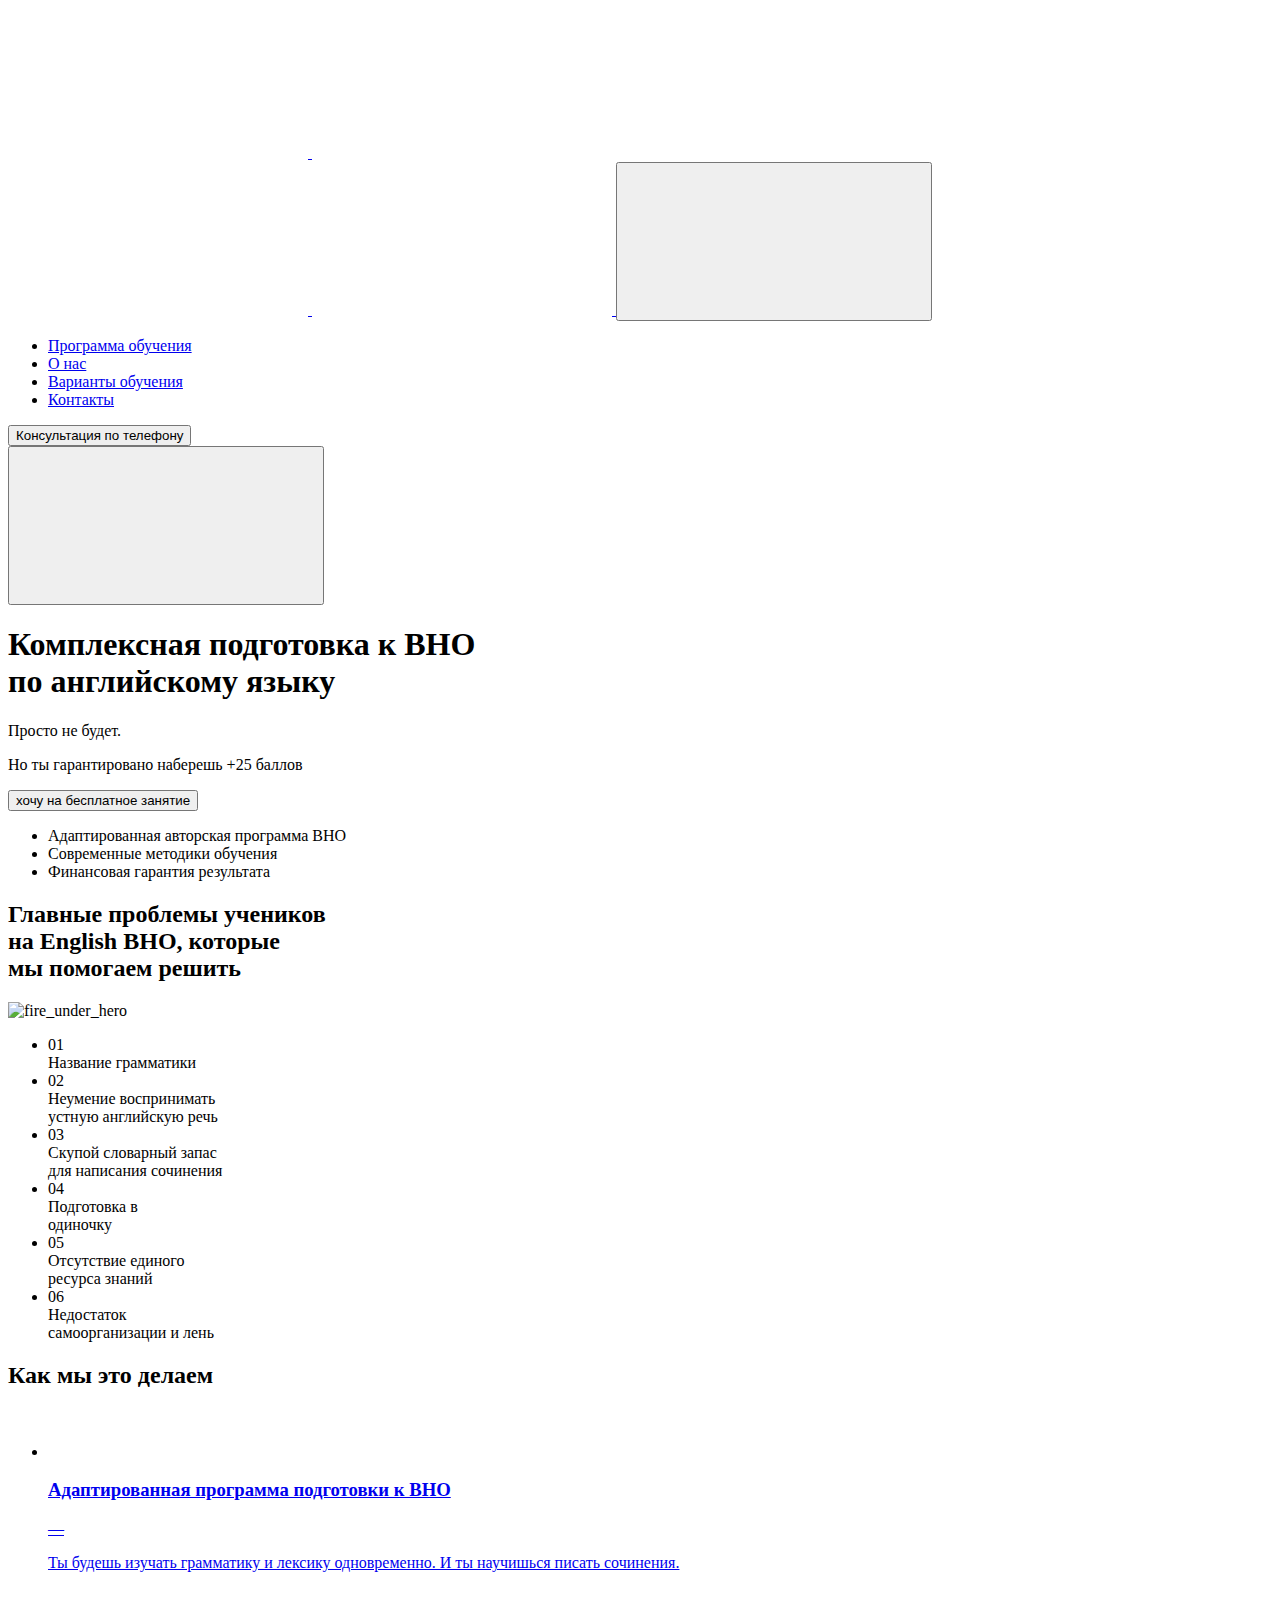
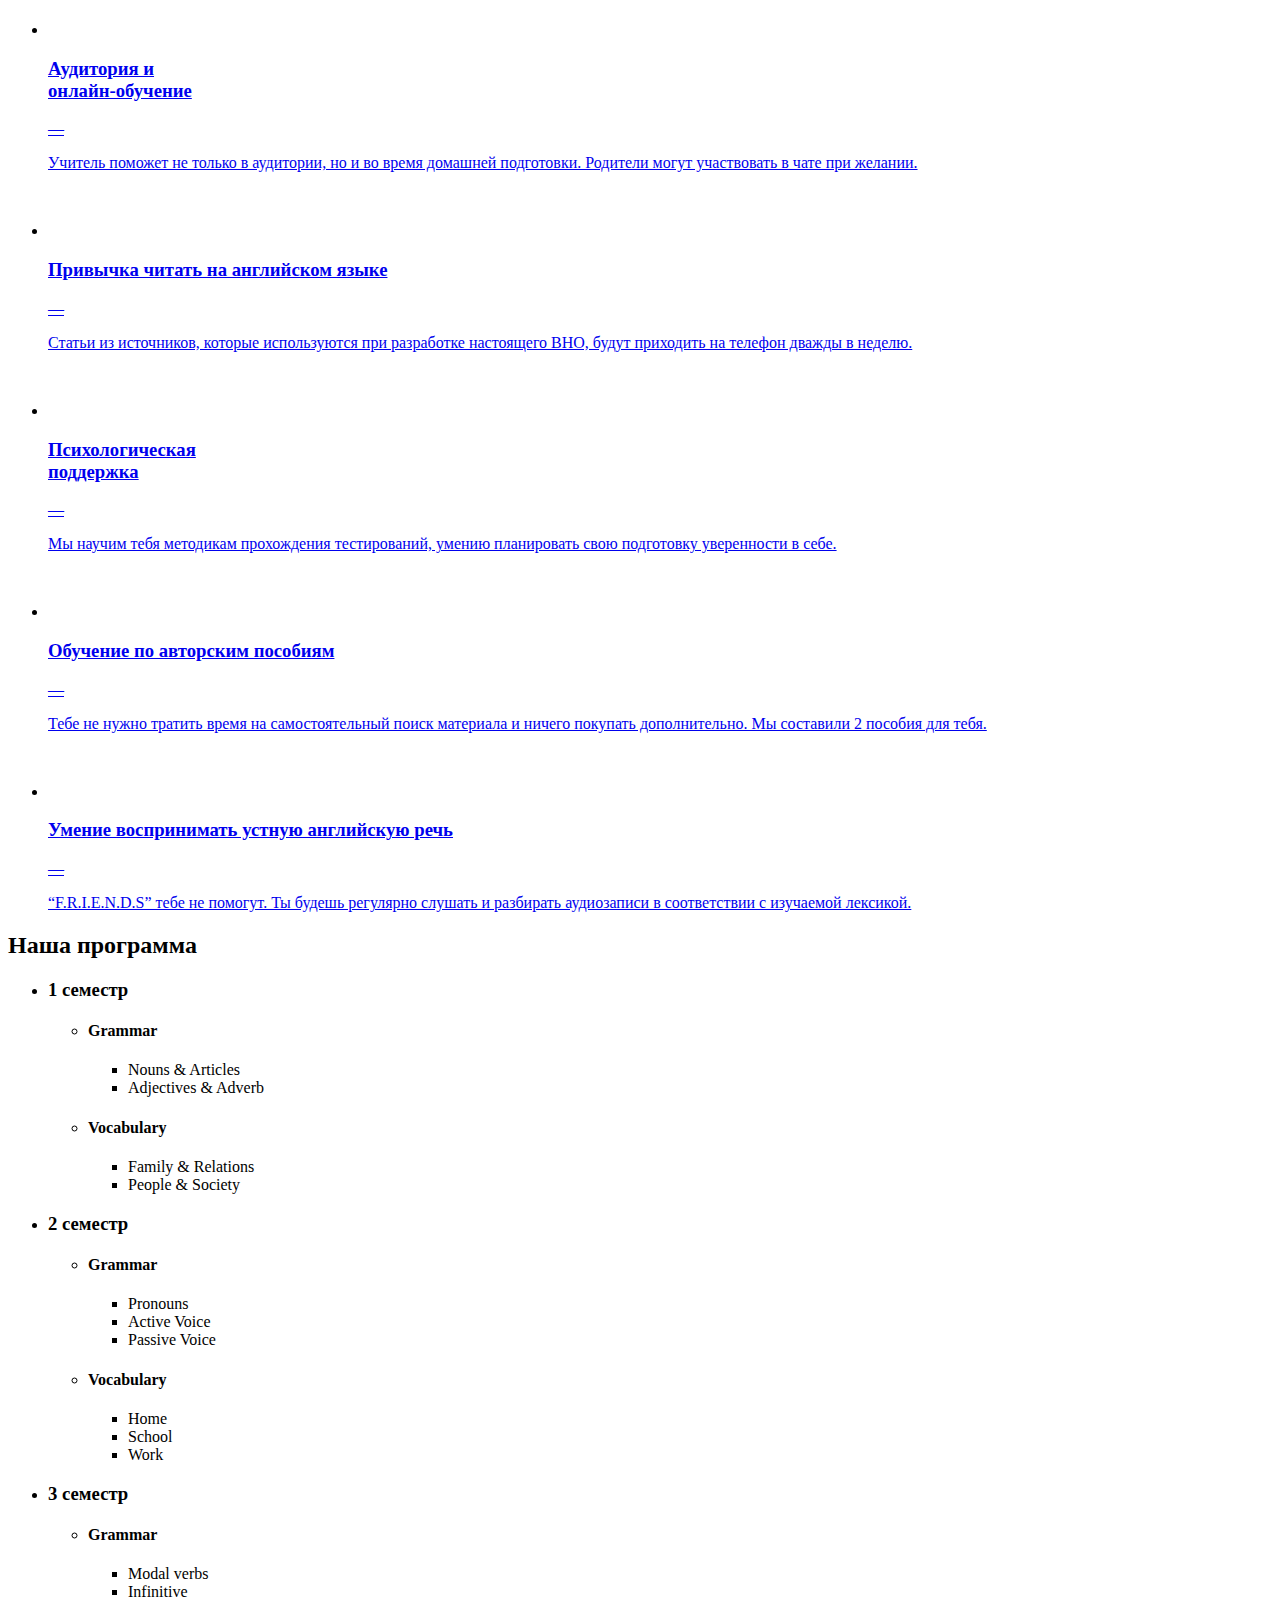
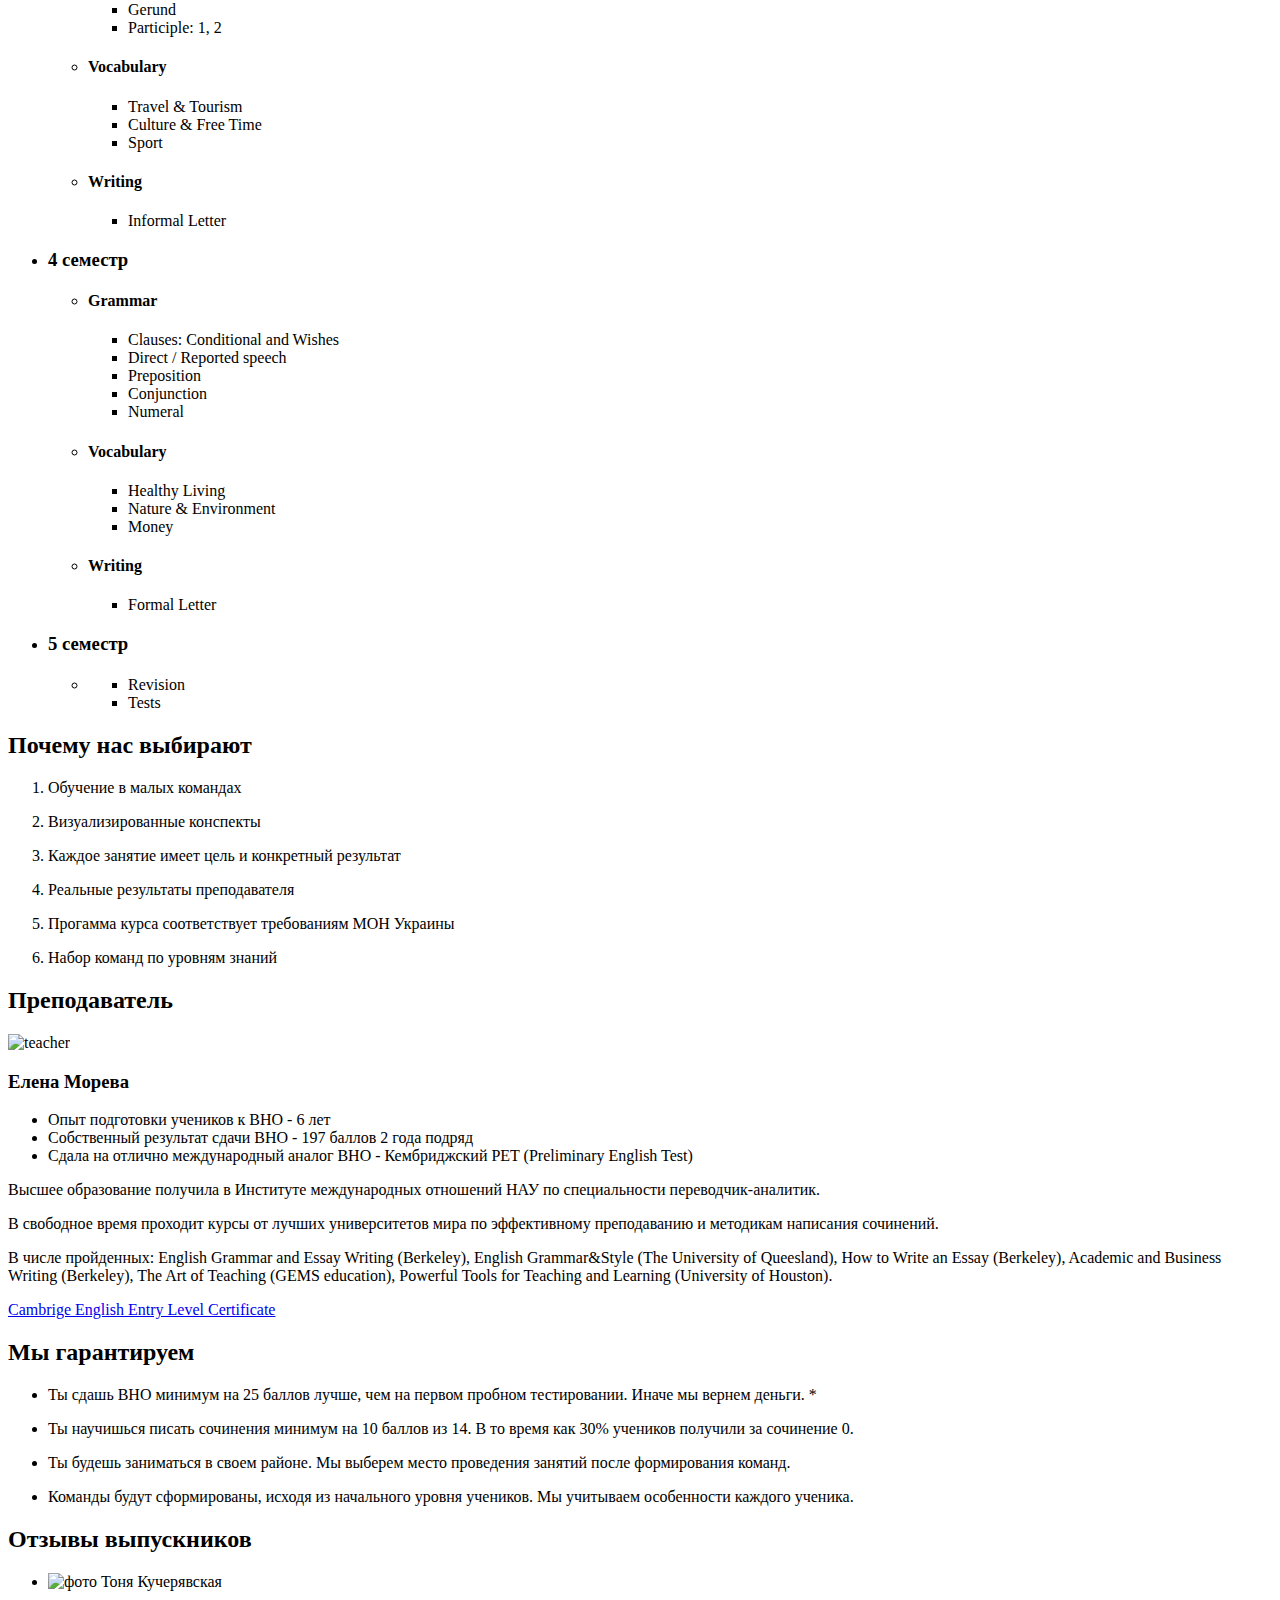
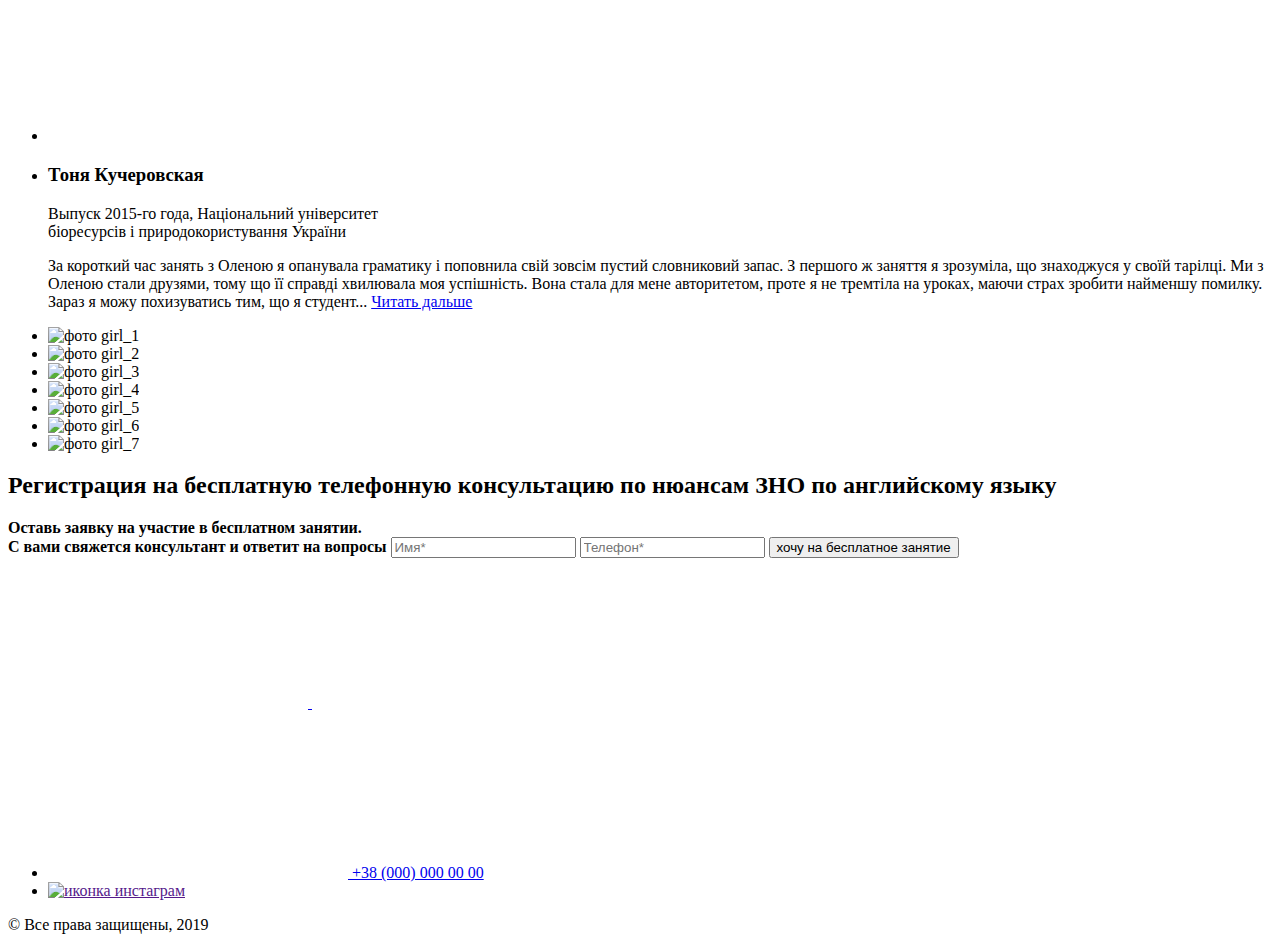
==== index.html @ ebb4b8fd "Updates" ====
<!DOCTYPE html><html lang="ru"><head><meta charset="UTF-8"><meta name="viewport" content="width=device-width, initial-scale=1.0"><title lang="en">Helen</title><link rel="stylesheet" href="https://cdnjs.cloudflare.com/ajax/libs/modern-normalize/1.0.0/modern-normalize.min.css" integrity="sha512-ISS7cAi1PEhQ8jnbJpJZMd29NlhNj4AWYyLOSp2CE/CsHxTCu+r+t0D2yoJudVrd0/8fTVPUVDzY5Tvli75u/g==" crossorigin="anonymous"><link rel="preconnect" href="https://fonts.gstatic.com"><link href="https://fonts.googleapis.com/css2?family=Montserrat:wght@500;600;700;800&display=swap" rel="stylesheet"><link rel="stylesheet" href="/code-it/src.47336dcc.css"></head><body>  <header class="header"> <div class="container"> <div class="header__body"> <a href="#" class="logo"> <svg class="logo__image"><use href="/code-it/sprite.5639feb3.svg#logo"></use></svg> </a> <a href="#" class="logo-mobile"> <svg class="logo__image"><use href="/code-it/sprite.5639feb3.svg#logo--mobile"></use></svg> </a> <div class="header__menu" data-menu-mobile=""> <div class="header__menu-tablet" data-menu-tablet=""> <div class="container"> <div class="mobile-menu"> <a href="#" class="logo-menu-tablet"> <svg class="logo__image"><use href="/code-it/sprite.5639feb3.svg#logo--tablet-menu"></use></svg> </a> <a href="#" class="logo-menu-mobile"> <svg class="logo__image"><use href="/code-it/sprite.5639feb3.svg#logo--mobile-menu"></use></svg> </a> <button type="button" class="menu-button" data-menu-button-close=""> <svg class="burger-close"><use href="/code-it/sprite.5639feb3.svg#icon-close"></use></svg> </button> </div> <nav class="menu"> <ul class="menu__list"> <li class="menu__item"><a href="#programm" class="menu__link" close-menu="">Программа обучения</a></li> <li class="menu__item"><a href="#about-us" class="menu__link" close-menu="">О нас</a></li> <li class="menu__item"><a href="#study-options" class="menu__link" close-menu="">Варианты обучения</a></li> <li class="menu__item"><a href="#contacts" class="menu__link" close-menu="">Контакты</a></li> </ul> </nav> </div> </div> <button class="btn">Консультация по телефону</button> </div> <button type="button" class="menu-button" data-menu-button-open=""> <svg class="burger-open"><use href="/code-it/sprite.5639feb3.svg#icon-menu"></use></svg> </button> </div> </div> </header> <main> <section class="hero"> <div class="hero__top"> <div class="container"> <div class="hero__body"> <h1 class="hero__title">Комплексная подготовка к ВНО<br> по английскому языку</h1> <p class="hero__top-promo">Просто не будет.</p> <p class="hero__bottom-promo">Но ты гарантировано наберешь <span>+25 баллов</span></p> <button type="button" class="btn">хочу на бесплатное занятие</button> </div> </div> </div> <div class="hero__bottom"> <div class="container"> <ul class="hero__list"> <li class="hero__item">Адаптированная авторская программа ВНО</li> <li class="hero__item">Современные методики обучения</li> <li class="hero__item">Финансовая гарантия результата</li> </ul> </div> </div> </section>  <section class="main_problems"> <div class="container"> <div class="main_problems__black"> <h2 class="main_problems__title"> Главные проблемы учеников <br> на English ВНО, которые <br> мы <span class="main_problems__title-orange">помогаем</span> решить</h2> <div class="main_problems__img"> <img src="/code-it/fire_under_hero.b793206f.png" alt="fire_under_hero" width="300px"> </div> <div class="main_problems__list"> <ul class="main_problems__list-item"> <li class="main_problems__item"> <div class="main_problems__item-number">01</div> <span class="main_problems__item-desc">Название грамматики</span> </li> <li class="main_problems__item"> <div class="main_problems__item-number">02</div> <span class="main_problems__item-desc">Неумение воcпринимать <br> устную английскую речь</span> </li> <li class="main_problems__item"> <div class="main_problems__item-number">03</div> <span class="main_problems__item-desc">Скупой словарный запас <br> для написания сочинения</span> </li> <li class="main_problems__item"> <div class="main_problems__item-number"> 04</div> <span class="main_problems__item-desc">Подготовка в <br> одиночку</span> </li> <li class="main_problems__item"> <div class="main_problems__item-number">05</div> <span class="main_problems__item-desc">Отсутствие единого <br>ресурса знаний</span> </li> <li class="main_problems__item"> <div class="main_problems__item-number">06</div> <span class="main_problems__item-desc">Недостаток <br>самоорганизации и лень</span> </li> </ul> </div> </div> </div> </section> <section id="study-options" class="how-we-do-it"> <div class="container"> <h2 class="how-we-do-it__title">Как мы это делаем</h2> <ul class="how-we-do-it__list list"> <li class="how-we-do-it__item"> <a class="how-we-do-it__link" href="#"> <svg class="how-we-do-it__icon" width="46" height="48"><use href="/code-it/sprite.5639feb3.svg#icon-study_program"></use></svg> <h3 class="how-we-do-it__item-title"> Адаптированная программа подготовки к ВНО </h3> <span class="dash">&mdash;</span> <p class="how-we-do-it__item-text"> Ты будешь изучать грамматику и лексику одновременно. И ты научишься писать сочинения. </p> </a> </li> <li class="how-we-do-it__item"> <a class="how-we-do-it__link" href="#"> <svg class="how-we-do-it__icon" width="48" height="47"><use href="/code-it/sprite.5639feb3.svg#icon-mobile_learning"></use></svg> <h3 class="how-we-do-it__item-title"> Аудитория и <br>онлайн-обучение </h3> <span class="dash">&mdash;</span> <p class="how-we-do-it__item-text"> Учитель поможет не только в аудитории, но и во время домашней подготовки. Родители могут участвовать в чате при желании. </p> </a> </li> <li class="how-we-do-it__item"> <a class="how-we-do-it__link" href="#"> <svg class="how-we-do-it__icon" width="68" height="48"><use href="/code-it/sprite.5639feb3.svg#icon-openbook"></use></svg> <h3 class="how-we-do-it__item-title"> Привычка читать на английском языке </h3> <span class="dash">&mdash;</span> <p class="how-we-do-it__item-text"> Статьи из источников, которые используются при разработке настоящего ВНО, будут приходить на телефон дважды в неделю. </p> </a> </li> <li class="how-we-do-it__item"> <a class="how-we-do-it__link" href="#"> <svg class="how-we-do-it__icon" width="48" height="48"><use href="/code-it/sprite.5639feb3.svg#icon-psychology_support"></use></svg> <h3 class="how-we-do-it__item-title"> Психологическая <br>поддержка </h3> <span class="dash">&mdash;</span> <p class="how-we-do-it__item-text"> Мы научим тебя методикам прохождения тестирований, умению планировать свою подготовку уверенности в себе. </p> </a> </li> <li class="how-we-do-it__item"> <a class="how-we-do-it__link" href="#"> <svg class="how-we-do-it__icon" width="40" height="48"><use href="/code-it/sprite.5639feb3.svg#icon-student"></use></svg> <h3 class="how-we-do-it__item-title"> Обучение по авторским пособиям </h3> <span class="dash">&mdash;</span> <p class="how-we-do-it__item-text"> Тебе не нужно тратить время на самостоятельный поиск материала и ничего покупать дополнительно. Мы составили 2 пособия для тебя. </p> </a> </li> <li class="how-we-do-it__item"> <a class="how-we-do-it__link" href="#"> <svg class="how-we-do-it__icon" width="57" height="48"><use href="/code-it/sprite.5639feb3.svg#icon-audiobook"></use></svg> <h3 class="how-we-do-it__item-title"> Умение воспринимать устную английскую речь </h3> <span class="dash">&mdash;</span> <p class="how-we-do-it__item-text"> “F.R.I.E.N.D.S” тебе не помогут. Ты будешь регулярно слушать и разбирать аудиозаписи в соответствии с изучаемой лексикой. </p> </a> </li> </ul> </div> </section> <div class="sections-wrapper"> <section class="programm" id="programm"> <div class="programm__container container"> <h2 class="programm__title">Наша программа</h2> <ul class="programm__semester-list list"> <li class="programm__semester-list-item"> <h3 class="programm__semester-list-title"><span class="programm__semester-list-title-number">1 </span>семестр </h3> <ul class="programm__study-section-list list"> <li class="programm__study-section-list-item"> <h4 class="programm__study-section-title">Grammar</h4> <ul class="programm__study-subject-list list"> <li class="programm__study-subject-list-item">Nouns & Articles</li> <li class="programm__study-subject-list-item">Adjectives & Adverb</li> </ul> </li> <li class="programm__study-section-list-item"> <h4 class="programm__study-section-title">Vocabulary</h4> <ul class="programm__study-subject-list list"> <li class="programm__study-subject-list-item">Family & Relations</li> <li class="programm__study-subject-list-item">People & Society</li> </ul> </li> </ul> </li> <li class="programm__semester-list-item"> <h3 class="programm__semester-list-title"><span class="programm__semester-list-title-number">2 </span>семестр </h3> <ul class="programm__study-section-list list"> <li class="programm__study-section-list-item"> <h4 class="programm__study-section-title">Grammar</h4> <ul class="programm__study-subject-list list"> <li class="programm__study-subject-list-item">Pronouns</li> <li class="programm__study-subject-list-item">Active Voice</li> <li class="programm__study-subject-list-item">Passive Voice</li> </ul> </li> <li class="programm__study-section-list-item"> <h4 class="programm__study-section-title">Vocabulary</h4> <ul class="programm__study-subject-list list"> <li class="programm__study-subject-list-item">Home</li> <li class="programm__study-subject-list-item">School</li> <li class="programm__study-subject-list-item">Work</li> </ul> </li> </ul> </li> <li class="programm__semester-list-item"> <h3 class="programm__semester-list-title"><span class="programm__semester-list-title-number">3 </span>семестр </h3> <ul class="programm__study-section-list list"> <li class="programm__study-section-list-item"> <h4 class="programm__study-section-title">Grammar</h4> <ul class="programm__study-subject-list list"> <li class="programm__study-subject-list-item">Modal verbs</li> <li class="programm__study-subject-list-item">Infinitive</li> <li class="programm__study-subject-list-item">Gerund</li> <li class="programm__study-subject-list-item">Participle: 1, 2</li> </ul> </li> <li class="programm__study-section-list-item"> <h4 class="programm__study-section-title">Vocabulary</h4> <ul class="programm__study-subject-list list"> <li class="programm__study-subject-list-item">Travel & Tourism</li> <li class="programm__study-subject-list-item">Culture & Free Time</li> <li class="programm__study-subject-list-item">Sport</li> </ul> </li> <li class="programm__study-section-list-item"> <h4 class="programm__study-section-title">Writing</h4> <ul class="programm__study-subject-list list"> <li class="programm__study-subject-list-item">Informal Letter</li> </ul> </li> </ul> </li> <li class="programm__semester-list-item"> <h3 class="programm__semester-list-title"><span class="programm__semester-list-title-number">4 </span>семестр </h3> <ul class="programm__study-section-list list"> <li class="programm__study-section-list-item"> <h4 class="programm__study-section-title">Grammar</h4> <ul class="programm__study-subject-list list"> <li class="programm__study-subject-list-item">Clauses: Conditional and Wishes</li> <li class="programm__study-subject-list-item">Direct / Reported speech</li> <li class="programm__study-subject-list-item">Preposition</li> <li class="programm__study-subject-list-item">Conjunction</li> <li class="programm__study-subject-list-item">Numeral</li> </ul> </li> <li class="programm__study-section-list-item"> <h4 class="programm__study-section-title">Vocabulary</h4> <ul class="programm__study-subject-list list"> <li class="programm__study-subject-list-item">Healthy Living</li> <li class="programm__study-subject-list-item">Nature & Environment</li> <li class="programm__study-subject-list-item">Money</li> </ul> </li> <li class="programm__study-section-list-item"> <h4 class="programm__study-section-title">Writing</h4> <ul class="programm__study-subject-list list"> <li class="programm__study-subject-list-item">Formal Letter</li> </ul> </li> </ul> </li> <li class="programm__semester-list-item"> <h3 class="programm__semester-list-title"><span class="programm__semester-list-title-number">5 </span>семестр </h3> <ul class="programm__study-section-list list"> <li class="programm__study-section-list-item"> <h4 class="programm__study-section-title"></h4> <ul class="programm__study-subject-list list"> <li class="programm__study-subject-list-item">Revision</li> <li class="programm__study-subject-list-item">Tests</li> </ul> </li> </ul> </li> </ul> </div> </section> <section class="why-us"> <div class="container"> <h2 class="why-us__title">Почему нас выбирают</h2> <div class="why-us__list-wrapper"> <ol class="why-us__list list"> <li class="why-us__list-item"> <p class="why-us__description">Обучение в малых командах</p> </li> <li class="why-us__list-item"> <p class="why-us__description">Визуализированные конспекты</p> </li> <li class="why-us__list-item"> <p class="why-us__description">Каждое занятие имеет цель и конкретный результат</p> </li> <li class="why-us__list-item"> <p class="why-us__description">Реальные результаты преподавателя</p> </li> <li class="why-us__list-item"> <p class="why-us__description">Прогамма курса соответствует требованиям МОН Украины</p> </li> <li class="why-us__list-item"> <p class="why-us__description">Набор команд по уровням знаний</p> </li> </ol> </div> </div> </section> </div> <section id="about-us" class="teacher"> <div class="container"> <h2 class="teacher__title">Преподаватель</h2> <div class="teacher__block"> <div class="teacher__block-img"> <img srcset="/code-it/img-1-243.20a8623b.jpg   320w,/code-it/img-1-243.20a8623b.jpg   768w,/code-it/img-2-530.a9122af6.jpg   1344w" src="/code-it/img-1-243.20a8623b.jpg" sizes="
                (min-width: 1344px) 1300px, 
                (min-width: 768px)  700px, 
                (min-width: 320px)  700px
                " alt="teacher"> </div> <div class="teacher__desc"> <h3 class="teacher__subtitle">Елена Морева</h3> <div class="teacher__about"> <ul class="teacher__list"> <li class="teacher__item">Опыт подготовки учеников к ВНО - 6 лет</li> <li class="teacher__item">Собственный результат сдачи ВНО - 197 баллов 2 года подряд</li> <li class="teacher__item">Сдала на отлично международный аналог ВНО - Кембриджский PET (Preliminary English Test)</li> </ul> </div> <div class="teacher__paragraf"> <p class="teacher__p">Высшее образование получила в Институте международных отношений НАУ по специальности переводчик-аналитик.</p> <p class="teacher__p">В свободное время проходит курсы от лучших университетов мира по эффективному преподаванию и методикам написания сочинений.</p> <p class="teacher__p">В числе пройденных: English Grammar and Essay Writing (Berkeley), English Grammar&Style (The University of Queesland), How to Write an Essay (Berkeley), Academic and Business Writing (Berkeley), The Art of Teaching (GEMS education), Powerful Tools for Teaching and Learning (University of Houston).</p> <a href="#" class="teacher__link link" target="_blank">Cambrige English Entry Level Certificate</a> </div> </div> </div> </div> </section> <section class="garants"> <h2 class="garant__title">Мы гарантируем</h2> <div class="garants__container container"> <div class="feature-list__container"> <ul class="feature-list list"> <li class="feature-list__item"> <p class="feature-list__description">Ты сдашь ВНО минимум на 25 баллов лучше, чем на первом пробном тестировании. Иначе мы вернем деньги. <span>*</span> </p> </li> <li class="feature-list__item"> <p class="feature-list__description">Ты научишься писать сочинения минимум на 10 баллов из 14. <span>В то время как 30% учеников получили за сочинение 0.</span> </p> </li> <li class="feature-list__item"> <p class="feature-list__description">Ты будешь заниматься в своем районе. Мы выберем место проведения занятий после формирования команд. </p> </li> <li class="feature-list__item"> <p class="feature-list__description">Команды будут сформированы, исходя из начального уровня учеников. Мы учитываем особенности каждого ученика. </p> </li> </ul> </div> </div> </section><section class="comments"> <div class="comments__container container"> <div class="comments-container__container"> <h2 class="comments__title">Отзывы выпускников</h2> <div class="mobile-comment-container"> <ul class="comments-list list"> <div class="container_main_comment"> <li class="comments-list__main-foto"> <img class="comments-main-foto__main-foto" src="/code-it/tonya_kucherovskaya.e41d83bc.png" width="90" height="90" alt="фото Тоня Кучерявская"> </li> <li class="comments-list__icon"> <svg class="comments-list-icon__vk"><use href="/code-it/sprite.5639feb3.svg#icon-vk"></use></svg> </li> </div> <li class="comments-list__item"> <h3 class="comments-list__name">Тоня Кучеровская</h3> <p class="comments-list__info"> Выпуск 2015-го года, Національний університет <br>біоресурсів і природокористування України </p> <p class="comments-list__description"> За короткий час занять з Оленою я опанувала граматику і поповнила свій зовсім пустий словниковий запас. З першого ж заняття я зрозуміла, що знаходжуся у своїй тарілці. Ми з Оленою стали друзями, тому що її справді хвилювала моя успішність. Вона стала для мене авторитетом, проте я не тремтіла на уроках, маючи страх зробити найменшу помилку. Зараз я можу похизуватись тим, що я студент... <a href="#"><span>Читать дальше</span> </a> </p> </li> </ul> </div> </div> <ul class="comments-under__list list"> <li class="comments-under__item"> <img class="comments-under-foto__under-foto" src="/code-it/girl_1.4a0f72cc.png" width="54" height="54" alt="фото girl_1"> </li> <li class="comments-under__item"> <img class="comments-under-foto__under-foto" src="/code-it/girl_2.a8d72663.png" width="54" height="54" alt="фото girl_2"> </li> <li class="comments-under__item"> <img class="comments-under-foto__under-foto" src="/code-it/girl_3.9685eec4.png" width="54" height="54" alt="фото girl_3"> </li> <li class="comments-under__item"> <img class="comments-under-foto__under-foto" src="/code-it/girl_4.ad850138.png" width="54" height="54" alt="фото girl_4"> </li> <li class="comments-under__item"> <img class="comments-under-foto__under-foto" src="/code-it/girl_5.3e054303.png" width="54" height="54" alt="фото girl_5"> </li> <li class="comments-under__item"> <img class="comments-under-foto__under-foto" src="/code-it/girl_6.7e5fe85a.png" width="54" height="54" alt="фото girl_6"> </li> <li class="comments-under__item"> <img class="comments-under-foto__under-foto" src="/code-it/girl_7.dc66da72.png" width="54" height="54" alt="фото girl_7"> </li> </ul> </div></section> <section id="contacts" class="registration"> <div class="container"> <h2 class="registration__title">Регистрация на <span class="orange-word">бесплатную</span> телефонную <span class="orange-word">консультацию</span> по нюансам ЗНО по английскому языку</h2> <form action="#" class="registration__form"> <b class="registration__form-appeal">Оставь заявку на участие в <span class="orange-word">бесплатном занятии.</span> <br> С вами свяжется консультант и ответит на вопросы</b> <label class="registration__form-label"> <input type="text" name="user-name" placeholder="Имя*" class="registration__form-label-input"> </label> <label class="registration__form-label"> <input type="tel" name="user-tel" placeholder="Телефон*" class="registration__form-label-input"> </label> <button type="submit" class="registration__form-button">хочу на бесплатное занятие</button> </form> </div> </section> </main> <footer> <section class="footer__contact"> <div class="container"> <div class="footer__contact-wrapper"> <a class="footer__contact-logo-mobile" href="/code-it/index.html"> <svg class="footer__contact-logo-icon"><use href="/code-it/sprite.5639feb3.svg#logo--mobile"></use></svg> </a> <a class="footer__contact-logo-t-d" href="/code-it/index.html"> <svg class="footer__contact-logo-icon"><use href="/code-it/sprite.5639feb3.svg#logo"></use></svg> </a> <ul class="footer__contact-list"> <li class="footer__contact-list-item"><a class="footer__contact-list-item-tel" href="tel:+380000000000"> <svg class="footer__contact-list-item-tel-icon"><use href="/code-it/sprite.5639feb3.svg#icon-tel"></use></svg> +38 (000) 000 00 00 </a></li> <li class="footer__contact-list-item"> <a class="footer__contact-list-item-social-link" href=""> <img class="footer__contact-list-item-social-icon" src="/code-it/instagram.f5223fce.png" alt="иконка инстаграм" srcset="/code-it/instagram@2x.9d8f2e2a.png 2x"> </a> </li> </ul> </div> </div> <span class="footer__copyrite">&copy; Все права защищены, 2019</span> </section> </footer>  <script src="/code-it/src.fe22c073.js"></script>  <script src="/code-it/menu.b0c2a60c.js"></script> </body></html>
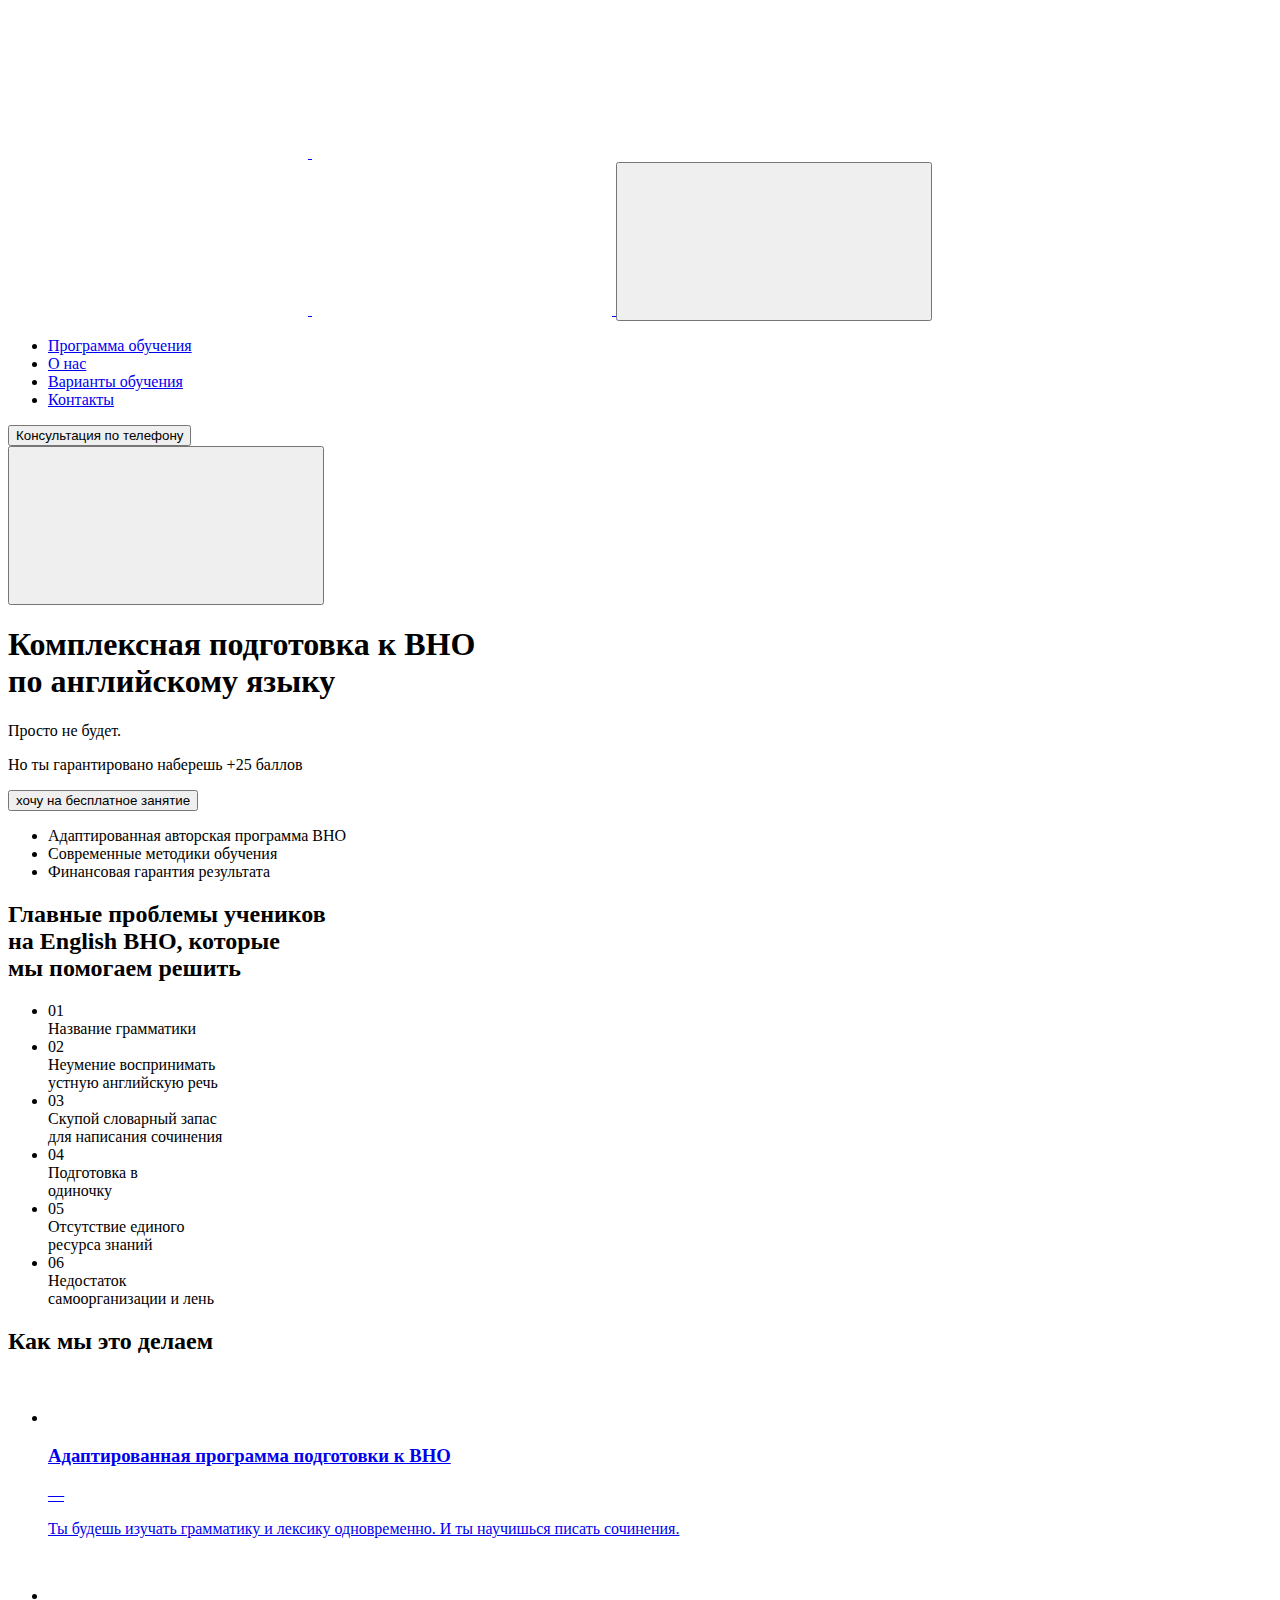
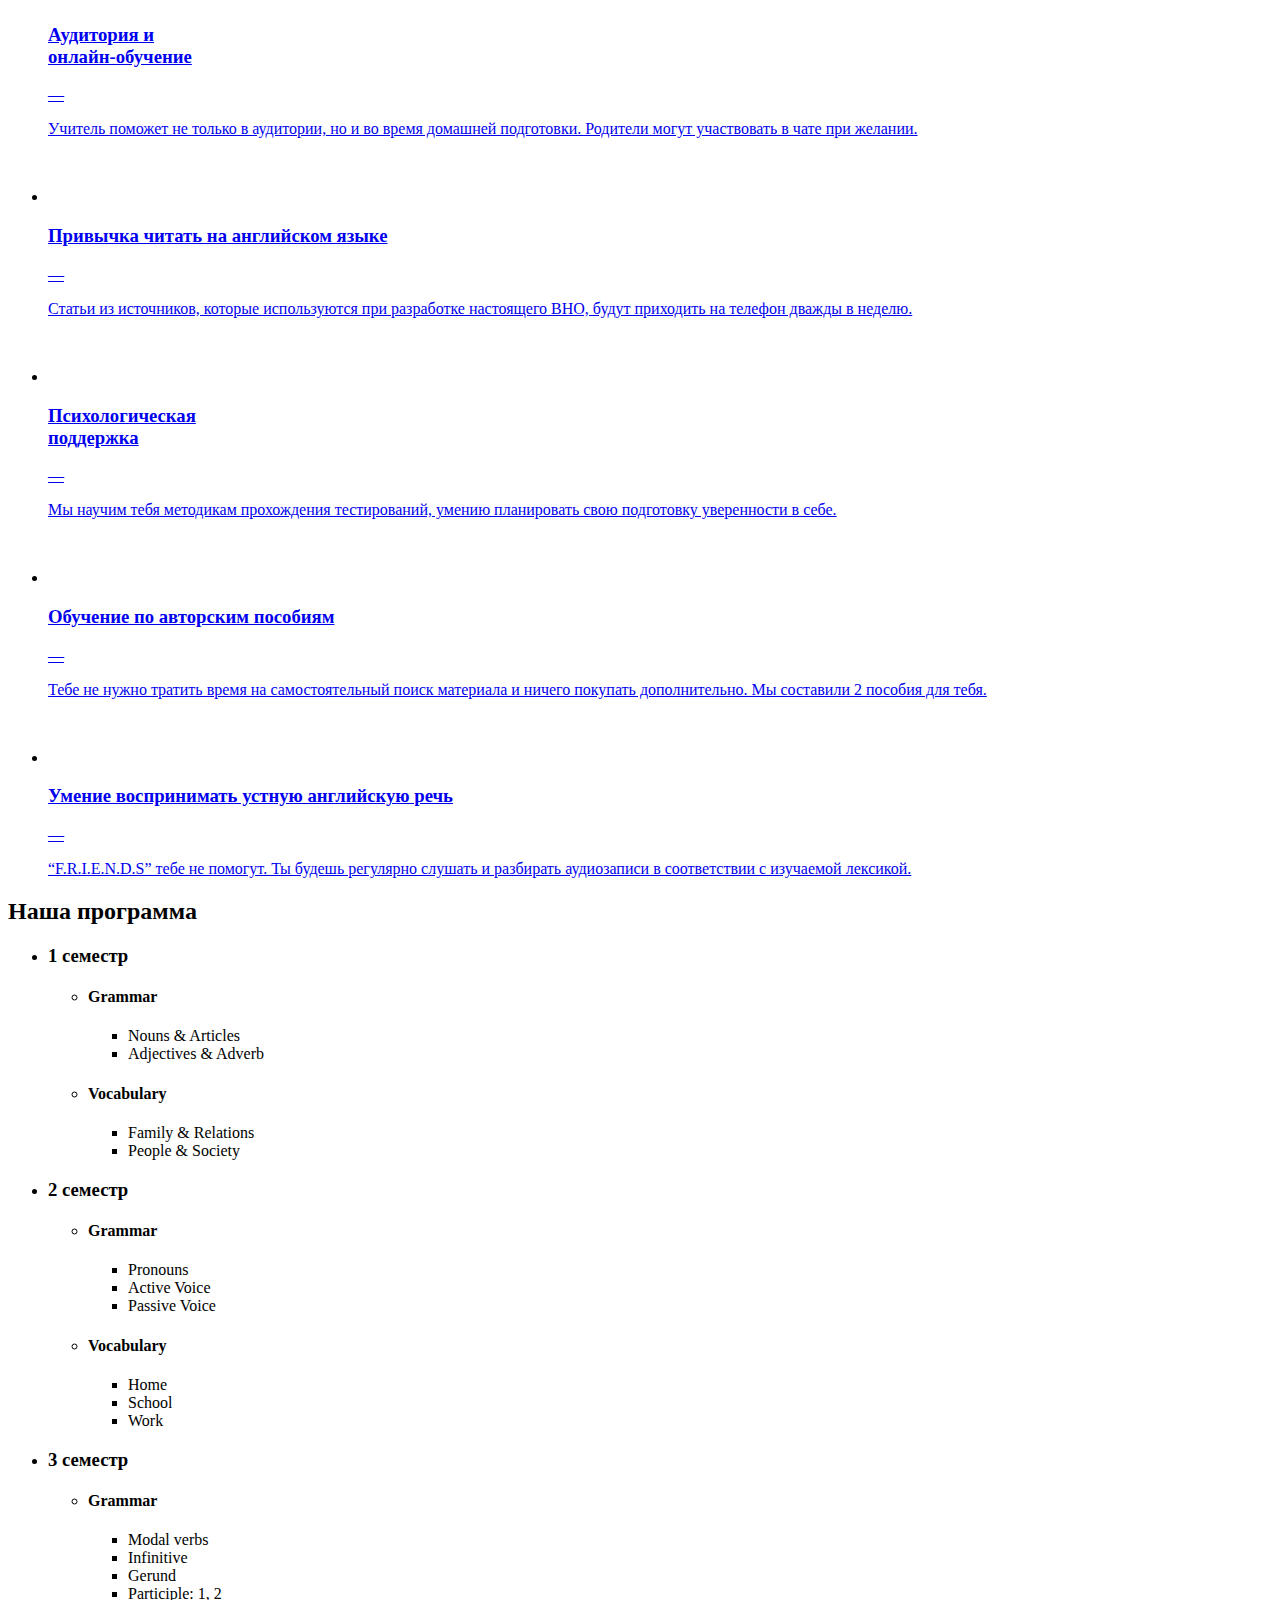
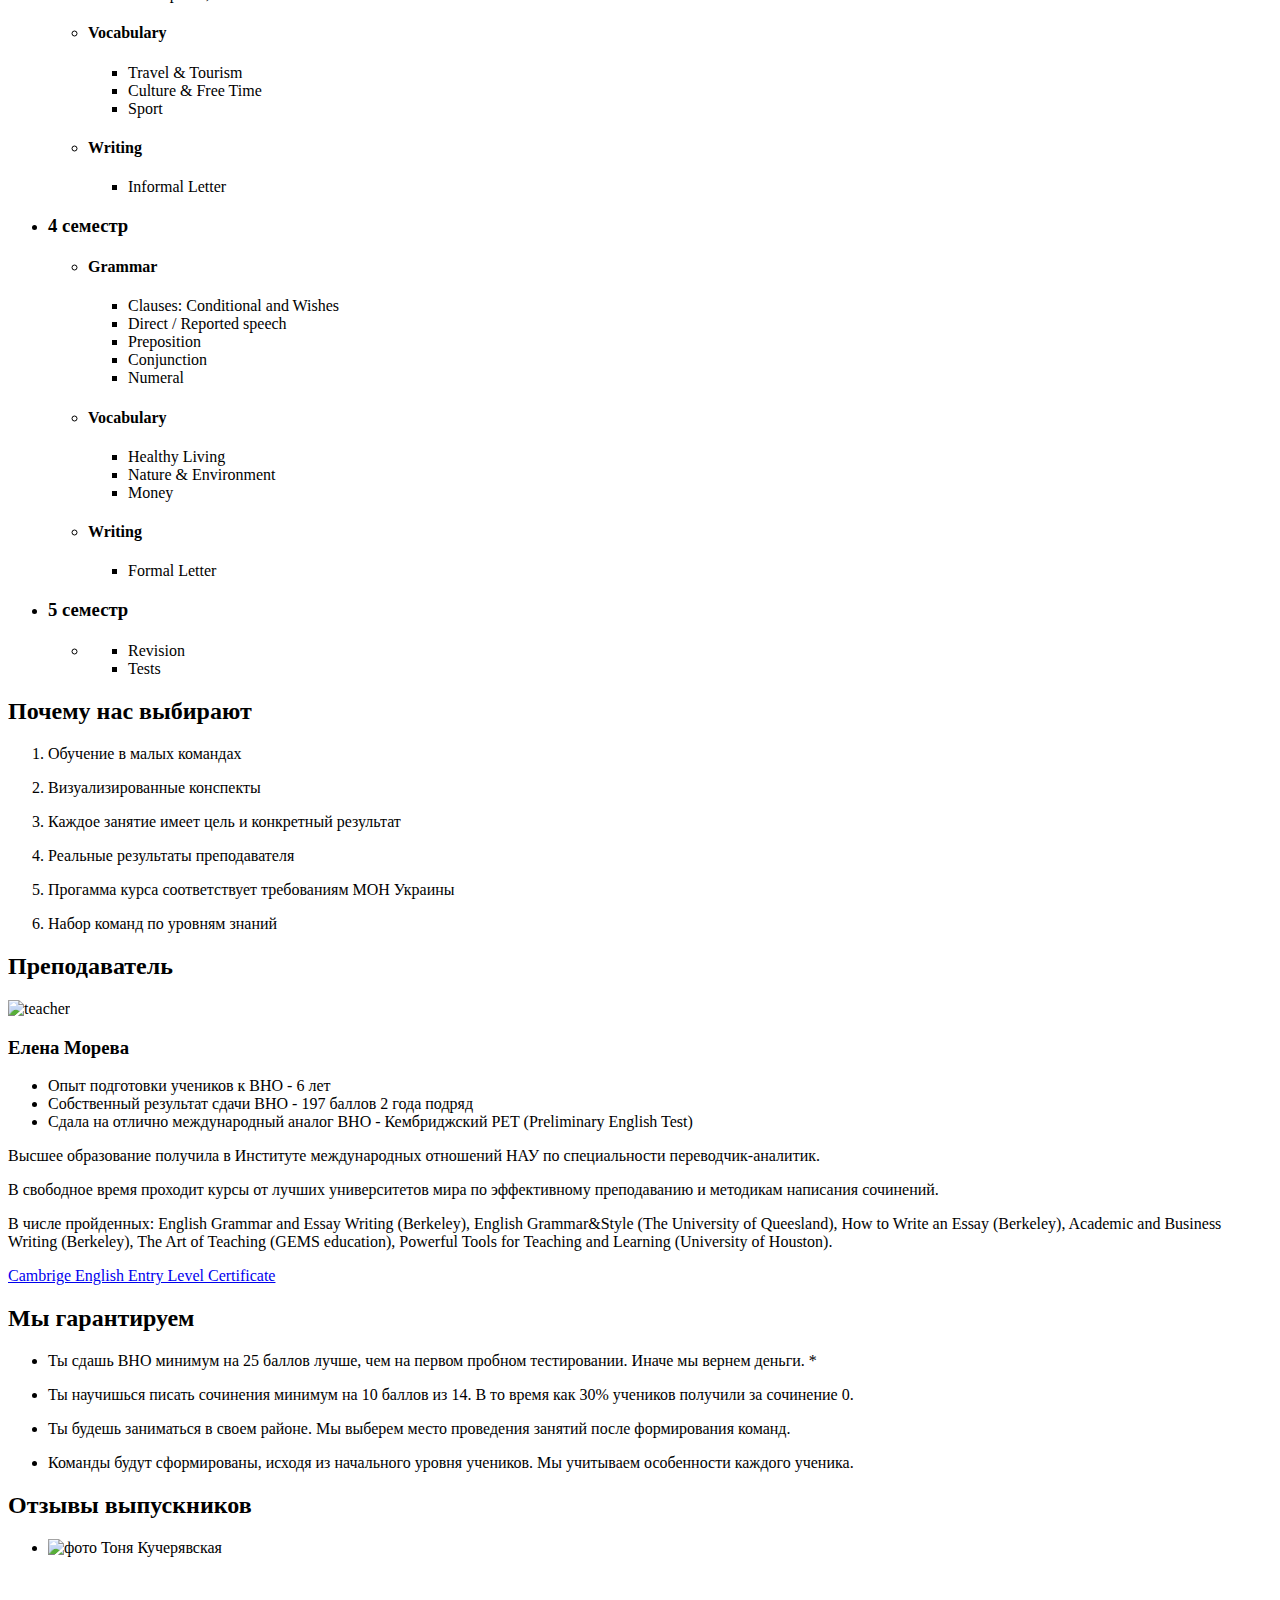
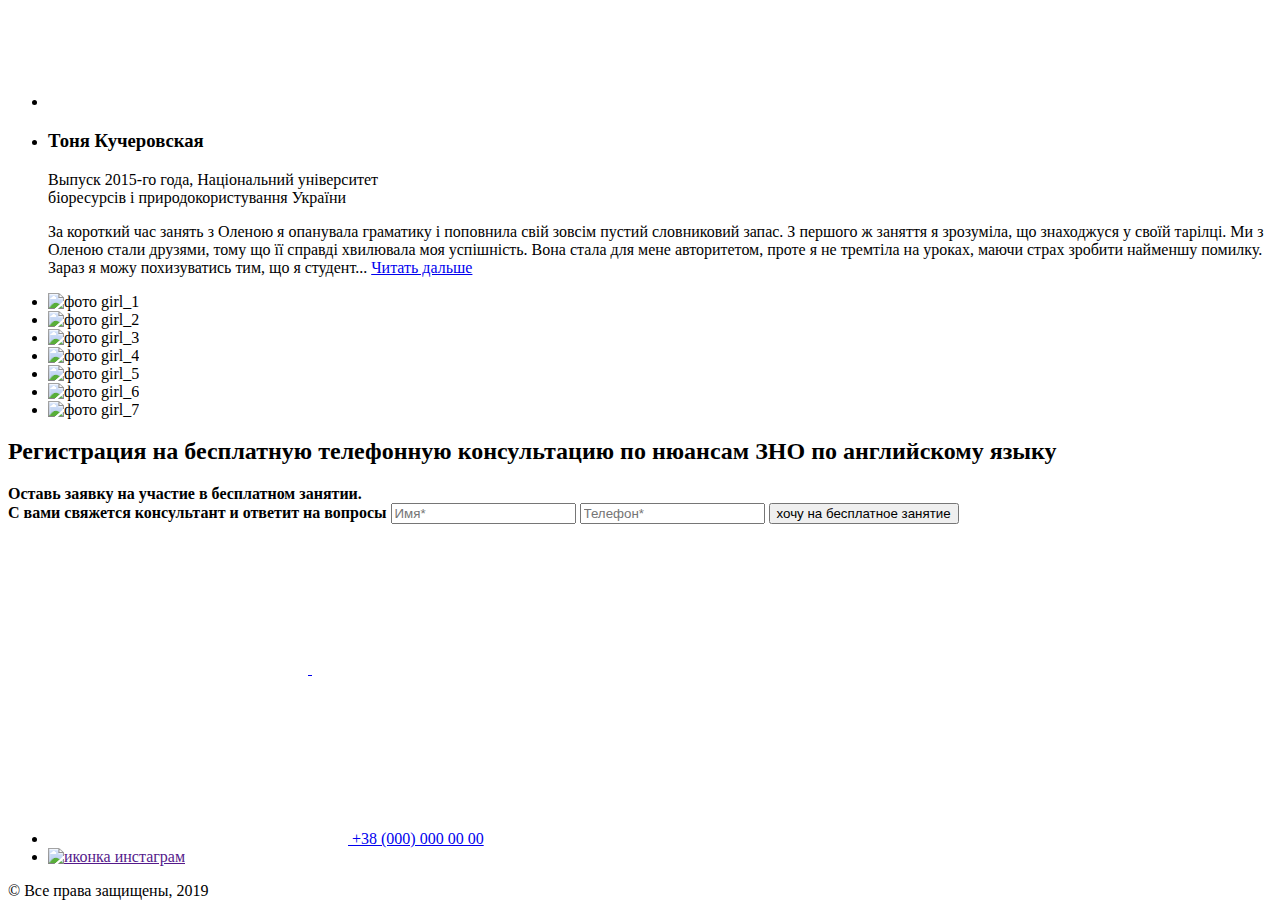
==== commit 07732f78: "Updates" ====
--- a/index.html
+++ b/index.html
@@ -1,5 +1,5 @@
-<!DOCTYPE html><html lang="ru"><head><meta charset="UTF-8"><meta name="viewport" content="width=device-width, initial-scale=1.0"><title lang="en">Helen</title><link rel="stylesheet" href="https://cdnjs.cloudflare.com/ajax/libs/modern-normalize/1.0.0/modern-normalize.min.css" integrity="sha512-ISS7cAi1PEhQ8jnbJpJZMd29NlhNj4AWYyLOSp2CE/CsHxTCu+r+t0D2yoJudVrd0/8fTVPUVDzY5Tvli75u/g==" crossorigin="anonymous"><link rel="preconnect" href="https://fonts.gstatic.com"><link href="https://fonts.googleapis.com/css2?family=Montserrat:wght@500;600;700;800&display=swap" rel="stylesheet"><link rel="stylesheet" href="/code-it/src.47336dcc.css"></head><body>  <header class="header"> <div class="container"> <div class="header__body"> <a href="#" class="logo"> <svg class="logo__image"><use href="/code-it/sprite.5639feb3.svg#logo"></use></svg> </a> <a href="#" class="logo-mobile"> <svg class="logo__image"><use href="/code-it/sprite.5639feb3.svg#logo--mobile"></use></svg> </a> <div class="header__menu" data-menu-mobile=""> <div class="header__menu-tablet" data-menu-tablet=""> <div class="container"> <div class="mobile-menu"> <a href="#" class="logo-menu-tablet"> <svg class="logo__image"><use href="/code-it/sprite.5639feb3.svg#logo--tablet-menu"></use></svg> </a> <a href="#" class="logo-menu-mobile"> <svg class="logo__image"><use href="/code-it/sprite.5639feb3.svg#logo--mobile-menu"></use></svg> </a> <button type="button" class="menu-button" data-menu-button-close=""> <svg class="burger-close"><use href="/code-it/sprite.5639feb3.svg#icon-close"></use></svg> </button> </div> <nav class="menu"> <ul class="menu__list"> <li class="menu__item"><a href="#programm" class="menu__link" close-menu="">Программа обучения</a></li> <li class="menu__item"><a href="#about-us" class="menu__link" close-menu="">О нас</a></li> <li class="menu__item"><a href="#study-options" class="menu__link" close-menu="">Варианты обучения</a></li> <li class="menu__item"><a href="#contacts" class="menu__link" close-menu="">Контакты</a></li> </ul> </nav> </div> </div> <button class="btn">Консультация по телефону</button> </div> <button type="button" class="menu-button" data-menu-button-open=""> <svg class="burger-open"><use href="/code-it/sprite.5639feb3.svg#icon-menu"></use></svg> </button> </div> </div> </header> <main> <section class="hero"> <div class="hero__top"> <div class="container"> <div class="hero__body"> <h1 class="hero__title">Комплексная подготовка к ВНО<br> по английскому языку</h1> <p class="hero__top-promo">Просто не будет.</p> <p class="hero__bottom-promo">Но ты гарантировано наберешь <span>+25 баллов</span></p> <button type="button" class="btn">хочу на бесплатное занятие</button> </div> </div> </div> <div class="hero__bottom"> <div class="container"> <ul class="hero__list"> <li class="hero__item">Адаптированная авторская программа ВНО</li> <li class="hero__item">Современные методики обучения</li> <li class="hero__item">Финансовая гарантия результата</li> </ul> </div> </div> </section>  <section class="main_problems"> <div class="container"> <div class="main_problems__black"> <h2 class="main_problems__title"> Главные проблемы учеников <br> на English ВНО, которые <br> мы <span class="main_problems__title-orange">помогаем</span> решить</h2> <div class="main_problems__img"> <img src="/code-it/fire_under_hero.b793206f.png" alt="fire_under_hero" width="300px"> </div> <div class="main_problems__list"> <ul class="main_problems__list-item"> <li class="main_problems__item"> <div class="main_problems__item-number">01</div> <span class="main_problems__item-desc">Название грамматики</span> </li> <li class="main_problems__item"> <div class="main_problems__item-number">02</div> <span class="main_problems__item-desc">Неумение воcпринимать <br> устную английскую речь</span> </li> <li class="main_problems__item"> <div class="main_problems__item-number">03</div> <span class="main_problems__item-desc">Скупой словарный запас <br> для написания сочинения</span> </li> <li class="main_problems__item"> <div class="main_problems__item-number"> 04</div> <span class="main_problems__item-desc">Подготовка в <br> одиночку</span> </li> <li class="main_problems__item"> <div class="main_problems__item-number">05</div> <span class="main_problems__item-desc">Отсутствие единого <br>ресурса знаний</span> </li> <li class="main_problems__item"> <div class="main_problems__item-number">06</div> <span class="main_problems__item-desc">Недостаток <br>самоорганизации и лень</span> </li> </ul> </div> </div> </div> </section> <section id="study-options" class="how-we-do-it"> <div class="container"> <h2 class="how-we-do-it__title">Как мы это делаем</h2> <ul class="how-we-do-it__list list"> <li class="how-we-do-it__item"> <a class="how-we-do-it__link" href="#"> <svg class="how-we-do-it__icon" width="46" height="48"><use href="/code-it/sprite.5639feb3.svg#icon-study_program"></use></svg> <h3 class="how-we-do-it__item-title"> Адаптированная программа подготовки к ВНО </h3> <span class="dash">&mdash;</span> <p class="how-we-do-it__item-text"> Ты будешь изучать грамматику и лексику одновременно. И ты научишься писать сочинения. </p> </a> </li> <li class="how-we-do-it__item"> <a class="how-we-do-it__link" href="#"> <svg class="how-we-do-it__icon" width="48" height="47"><use href="/code-it/sprite.5639feb3.svg#icon-mobile_learning"></use></svg> <h3 class="how-we-do-it__item-title"> Аудитория и <br>онлайн-обучение </h3> <span class="dash">&mdash;</span> <p class="how-we-do-it__item-text"> Учитель поможет не только в аудитории, но и во время домашней подготовки. Родители могут участвовать в чате при желании. </p> </a> </li> <li class="how-we-do-it__item"> <a class="how-we-do-it__link" href="#"> <svg class="how-we-do-it__icon" width="68" height="48"><use href="/code-it/sprite.5639feb3.svg#icon-openbook"></use></svg> <h3 class="how-we-do-it__item-title"> Привычка читать на английском языке </h3> <span class="dash">&mdash;</span> <p class="how-we-do-it__item-text"> Статьи из источников, которые используются при разработке настоящего ВНО, будут приходить на телефон дважды в неделю. </p> </a> </li> <li class="how-we-do-it__item"> <a class="how-we-do-it__link" href="#"> <svg class="how-we-do-it__icon" width="48" height="48"><use href="/code-it/sprite.5639feb3.svg#icon-psychology_support"></use></svg> <h3 class="how-we-do-it__item-title"> Психологическая <br>поддержка </h3> <span class="dash">&mdash;</span> <p class="how-we-do-it__item-text"> Мы научим тебя методикам прохождения тестирований, умению планировать свою подготовку уверенности в себе. </p> </a> </li> <li class="how-we-do-it__item"> <a class="how-we-do-it__link" href="#"> <svg class="how-we-do-it__icon" width="40" height="48"><use href="/code-it/sprite.5639feb3.svg#icon-student"></use></svg> <h3 class="how-we-do-it__item-title"> Обучение по авторским пособиям </h3> <span class="dash">&mdash;</span> <p class="how-we-do-it__item-text"> Тебе не нужно тратить время на самостоятельный поиск материала и ничего покупать дополнительно. Мы составили 2 пособия для тебя. </p> </a> </li> <li class="how-we-do-it__item"> <a class="how-we-do-it__link" href="#"> <svg class="how-we-do-it__icon" width="57" height="48"><use href="/code-it/sprite.5639feb3.svg#icon-audiobook"></use></svg> <h3 class="how-we-do-it__item-title"> Умение воспринимать устную английскую речь </h3> <span class="dash">&mdash;</span> <p class="how-we-do-it__item-text"> “F.R.I.E.N.D.S” тебе не помогут. Ты будешь регулярно слушать и разбирать аудиозаписи в соответствии с изучаемой лексикой. </p> </a> </li> </ul> </div> </section> <div class="sections-wrapper"> <section class="programm" id="programm"> <div class="programm__container container"> <h2 class="programm__title">Наша программа</h2> <ul class="programm__semester-list list"> <li class="programm__semester-list-item"> <h3 class="programm__semester-list-title"><span class="programm__semester-list-title-number">1 </span>семестр </h3> <ul class="programm__study-section-list list"> <li class="programm__study-section-list-item"> <h4 class="programm__study-section-title">Grammar</h4> <ul class="programm__study-subject-list list"> <li class="programm__study-subject-list-item">Nouns & Articles</li> <li class="programm__study-subject-list-item">Adjectives & Adverb</li> </ul> </li> <li class="programm__study-section-list-item"> <h4 class="programm__study-section-title">Vocabulary</h4> <ul class="programm__study-subject-list list"> <li class="programm__study-subject-list-item">Family & Relations</li> <li class="programm__study-subject-list-item">People & Society</li> </ul> </li> </ul> </li> <li class="programm__semester-list-item"> <h3 class="programm__semester-list-title"><span class="programm__semester-list-title-number">2 </span>семестр </h3> <ul class="programm__study-section-list list"> <li class="programm__study-section-list-item"> <h4 class="programm__study-section-title">Grammar</h4> <ul class="programm__study-subject-list list"> <li class="programm__study-subject-list-item">Pronouns</li> <li class="programm__study-subject-list-item">Active Voice</li> <li class="programm__study-subject-list-item">Passive Voice</li> </ul> </li> <li class="programm__study-section-list-item"> <h4 class="programm__study-section-title">Vocabulary</h4> <ul class="programm__study-subject-list list"> <li class="programm__study-subject-list-item">Home</li> <li class="programm__study-subject-list-item">School</li> <li class="programm__study-subject-list-item">Work</li> </ul> </li> </ul> </li> <li class="programm__semester-list-item"> <h3 class="programm__semester-list-title"><span class="programm__semester-list-title-number">3 </span>семестр </h3> <ul class="programm__study-section-list list"> <li class="programm__study-section-list-item"> <h4 class="programm__study-section-title">Grammar</h4> <ul class="programm__study-subject-list list"> <li class="programm__study-subject-list-item">Modal verbs</li> <li class="programm__study-subject-list-item">Infinitive</li> <li class="programm__study-subject-list-item">Gerund</li> <li class="programm__study-subject-list-item">Participle: 1, 2</li> </ul> </li> <li class="programm__study-section-list-item"> <h4 class="programm__study-section-title">Vocabulary</h4> <ul class="programm__study-subject-list list"> <li class="programm__study-subject-list-item">Travel & Tourism</li> <li class="programm__study-subject-list-item">Culture & Free Time</li> <li class="programm__study-subject-list-item">Sport</li> </ul> </li> <li class="programm__study-section-list-item"> <h4 class="programm__study-section-title">Writing</h4> <ul class="programm__study-subject-list list"> <li class="programm__study-subject-list-item">Informal Letter</li> </ul> </li> </ul> </li> <li class="programm__semester-list-item"> <h3 class="programm__semester-list-title"><span class="programm__semester-list-title-number">4 </span>семестр </h3> <ul class="programm__study-section-list list"> <li class="programm__study-section-list-item"> <h4 class="programm__study-section-title">Grammar</h4> <ul class="programm__study-subject-list list"> <li class="programm__study-subject-list-item">Clauses: Conditional and Wishes</li> <li class="programm__study-subject-list-item">Direct / Reported speech</li> <li class="programm__study-subject-list-item">Preposition</li> <li class="programm__study-subject-list-item">Conjunction</li> <li class="programm__study-subject-list-item">Numeral</li> </ul> </li> <li class="programm__study-section-list-item"> <h4 class="programm__study-section-title">Vocabulary</h4> <ul class="programm__study-subject-list list"> <li class="programm__study-subject-list-item">Healthy Living</li> <li class="programm__study-subject-list-item">Nature & Environment</li> <li class="programm__study-subject-list-item">Money</li> </ul> </li> <li class="programm__study-section-list-item"> <h4 class="programm__study-section-title">Writing</h4> <ul class="programm__study-subject-list list"> <li class="programm__study-subject-list-item">Formal Letter</li> </ul> </li> </ul> </li> <li class="programm__semester-list-item"> <h3 class="programm__semester-list-title"><span class="programm__semester-list-title-number">5 </span>семестр </h3> <ul class="programm__study-section-list list"> <li class="programm__study-section-list-item"> <h4 class="programm__study-section-title"></h4> <ul class="programm__study-subject-list list"> <li class="programm__study-subject-list-item">Revision</li> <li class="programm__study-subject-list-item">Tests</li> </ul> </li> </ul> </li> </ul> </div> </section> <section class="why-us"> <div class="container"> <h2 class="why-us__title">Почему нас выбирают</h2> <div class="why-us__list-wrapper"> <ol class="why-us__list list"> <li class="why-us__list-item"> <p class="why-us__description">Обучение в малых командах</p> </li> <li class="why-us__list-item"> <p class="why-us__description">Визуализированные конспекты</p> </li> <li class="why-us__list-item"> <p class="why-us__description">Каждое занятие имеет цель и конкретный результат</p> </li> <li class="why-us__list-item"> <p class="why-us__description">Реальные результаты преподавателя</p> </li> <li class="why-us__list-item"> <p class="why-us__description">Прогамма курса соответствует требованиям МОН Украины</p> </li> <li class="why-us__list-item"> <p class="why-us__description">Набор команд по уровням знаний</p> </li> </ol> </div> </div> </section> </div> <section id="about-us" class="teacher"> <div class="container"> <h2 class="teacher__title">Преподаватель</h2> <div class="teacher__block"> <div class="teacher__block-img"> <img srcset="/code-it/img-1-243.20a8623b.jpg   320w,/code-it/img-1-243.20a8623b.jpg   768w,/code-it/img-2-530.a9122af6.jpg   1344w" src="/code-it/img-1-243.20a8623b.jpg" sizes="
+<!DOCTYPE html><html lang="ru"><head><meta charset="UTF-8"><meta name="viewport" content="width=device-width, initial-scale=1.0"><title lang="en">Helen</title><link rel="stylesheet" href="https://cdnjs.cloudflare.com/ajax/libs/modern-normalize/1.0.0/modern-normalize.min.css" integrity="sha512-ISS7cAi1PEhQ8jnbJpJZMd29NlhNj4AWYyLOSp2CE/CsHxTCu+r+t0D2yoJudVrd0/8fTVPUVDzY5Tvli75u/g==" crossorigin="anonymous"><link rel="preconnect" href="https://fonts.gstatic.com"><link href="https://fonts.googleapis.com/css2?family=Montserrat:wght@500;600;700;800&display=swap" rel="stylesheet"><link rel="stylesheet" href="/code-it/src.45dc1d35.css"></head><body>  <header class="header"> <div class="container"> <div class="header__body"> <a href="#top" class="logo" close-menu=""> <svg class="logo__image"><use href="/code-it/sprite.5639feb3.svg#logo"></use></svg> </a> <a href="#top" class="logo-mobile" close-menu=""> <svg class="logo__image"><use href="/code-it/sprite.5639feb3.svg#logo--mobile"></use></svg> </a> <div class="header__menu" data-menu-mobile=""> <div class="header__menu-tablet" data-menu-tablet=""> <div class="container"> <div class="mobile-menu"> <a href="#top" class="logo-menu-tablet" close-menu=""> <svg class="logo__image"><use href="/code-it/sprite.5639feb3.svg#logo--tablet-menu"></use></svg> </a> <a href="#top" class="logo-menu-mobile" close-menu=""> <svg class="logo__image"><use href="/code-it/sprite.5639feb3.svg#logo--mobile-menu"></use></svg> </a> <button type="button" class="menu-button" data-menu-button-close=""> <svg class="burger-close"><use href="/code-it/sprite.5639feb3.svg#icon-close"></use></svg> </button> </div> <nav class="menu"> <ul class="menu__list"> <li class="menu__item"><a href="#programm" class="menu__link" close-menu="">Программа обучения</a></li> <li class="menu__item"><a href="#about-us" class="menu__link" close-menu="">О нас</a></li> <li class="menu__item"><a href="#study-options" class="menu__link" close-menu="">Варианты обучения</a></li> <li class="menu__item"><a href="#contacts" class="menu__link" close-menu="">Контакты</a></li> </ul> </nav> </div> </div> <button class="btn">Консультация по телефону</button> </div> <button type="button" class="menu-button" data-menu-button-open=""> <svg class="burger-open"><use href="/code-it/sprite.5639feb3.svg#icon-menu"></use></svg> </button> </div> </div> </header> <main> <section class="hero"> <span id="top"></span> <div class="hero__top"> <div class="container"> <div class="hero__body"> <h1 class="hero__title">Комплексная подготовка к ВНО<br> по английскому языку</h1> <p class="hero__top-promo">Просто не будет.</p> <p class="hero__bottom-promo">Но ты гарантировано наберешь <span>+25 баллов</span></p> <button type="button" class="btn">хочу на бесплатное занятие</button> </div> </div> </div> <div class="hero__bottom"> <div class="container"> <ul class="hero__list"> <li class="hero__item">Адаптированная авторская программа ВНО</li> <li class="hero__item">Современные методики обучения</li> <li class="hero__item">Финансовая гарантия результата</li> </ul> </div> </div> </section>  <section class="main_problems"> <div class="container"> <div class="main_problems__black"> <h2 class="main_problems__title"> Главные проблемы учеников <br> на English ВНО, которые <br> мы <span class="main_problems__title-orange">помогаем</span> решить</h2> <div class="main_problems__list"> <ul class="main_problems__list-item"> <li class="main_problems__item"> <div class="main_problems__item-number">01</div> <span class="main_problems__item-desc">Название грамматики</span> </li> <li class="main_problems__item"> <div class="main_problems__item-number">02</div> <span class="main_problems__item-desc">Неумение воcпринимать <br> устную английскую речь</span> </li> <li class="main_problems__item"> <div class="main_problems__item-number">03</div> <span class="main_problems__item-desc">Скупой словарный запас <br> для написания сочинения</span> </li> <li class="main_problems__item"> <div class="main_problems__item-number"> 04</div> <span class="main_problems__item-desc">Подготовка в <br> одиночку</span> </li> <li class="main_problems__item"> <div class="main_problems__item-number">05</div> <span class="main_problems__item-desc">Отсутствие единого <br>ресурса знаний</span> </li> <li class="main_problems__item"> <div class="main_problems__item-number">06</div> <span class="main_problems__item-desc">Недостаток <br>самоорганизации и лень</span> </li> </ul> </div> </div> </div> </section> <section class="how-we-do-it"> <span id="study-options"></span> <div class="container"> <h2 class="how-we-do-it__title">Как мы это делаем</h2> <ul class="how-we-do-it__list list"> <li class="how-we-do-it__item"> <a class="how-we-do-it__link" href="#"> <svg class="how-we-do-it__icon" width="46" height="48"><use href="/code-it/sprite.5639feb3.svg#icon-study_program"></use></svg> <h3 class="how-we-do-it__item-title"> Адаптированная программа подготовки к ВНО </h3> <span class="dash">&mdash;</span> <p class="how-we-do-it__item-text"> Ты будешь изучать грамматику и лексику одновременно. И ты научишься писать сочинения. </p> </a> </li> <li class="how-we-do-it__item"> <a class="how-we-do-it__link" href="#"> <svg class="how-we-do-it__icon" width="48" height="47"><use href="/code-it/sprite.5639feb3.svg#icon-mobile_learning"></use></svg> <h3 class="how-we-do-it__item-title"> Аудитория и <br>онлайн-обучение </h3> <span class="dash">&mdash;</span> <p class="how-we-do-it__item-text"> Учитель поможет не только в аудитории, но и во время домашней подготовки. Родители могут участвовать в чате при желании. </p> </a> </li> <li class="how-we-do-it__item"> <a class="how-we-do-it__link" href="#"> <svg class="how-we-do-it__icon" width="68" height="48"><use href="/code-it/sprite.5639feb3.svg#icon-openbook"></use></svg> <h3 class="how-we-do-it__item-title"> Привычка читать на английском языке </h3> <span class="dash">&mdash;</span> <p class="how-we-do-it__item-text"> Статьи из источников, которые используются при разработке настоящего ВНО, будут приходить на телефон дважды в неделю. </p> </a> </li> <li class="how-we-do-it__item"> <a class="how-we-do-it__link" href="#"> <svg class="how-we-do-it__icon" width="48" height="48"><use href="/code-it/sprite.5639feb3.svg#icon-psychology_support"></use></svg> <h3 class="how-we-do-it__item-title"> Психологическая <br>поддержка </h3> <span class="dash">&mdash;</span> <p class="how-we-do-it__item-text"> Мы научим тебя методикам прохождения тестирований, умению планировать свою подготовку уверенности в себе. </p> </a> </li> <li class="how-we-do-it__item"> <a class="how-we-do-it__link" href="#"> <svg class="how-we-do-it__icon" width="40" height="48"><use href="/code-it/sprite.5639feb3.svg#icon-student"></use></svg> <h3 class="how-we-do-it__item-title"> Обучение по авторским пособиям </h3> <span class="dash">&mdash;</span> <p class="how-we-do-it__item-text"> Тебе не нужно тратить время на самостоятельный поиск материала и ничего покупать дополнительно. Мы составили 2 пособия для тебя. </p> </a> </li> <li class="how-we-do-it__item"> <a class="how-we-do-it__link" href="#"> <svg class="how-we-do-it__icon" width="57" height="48"><use href="/code-it/sprite.5639feb3.svg#icon-audiobook"></use></svg> <h3 class="how-we-do-it__item-title"> Умение воспринимать устную английскую речь </h3> <span class="dash">&mdash;</span> <p class="how-we-do-it__item-text"> “F.R.I.E.N.D.S” тебе не помогут. Ты будешь регулярно слушать и разбирать аудиозаписи в соответствии с изучаемой лексикой. </p> </a> </li> </ul> </div> </section> <div class="sections-wrapper"> <section class="programm"> <span id="programm"></span> <div class="programm__container container"> <h2 class="programm__title">Наша программа</h2> <ul class="programm__semester-list list"> <li class="programm__semester-list-item"> <h3 class="programm__semester-list-title"><span class="programm__semester-list-title-number">1 </span>семестр </h3> <ul class="programm__study-section-list list"> <li class="programm__study-section-list-item"> <h4 class="programm__study-section-title">Grammar</h4> <ul class="programm__study-subject-list list"> <li class="programm__study-subject-list-item">Nouns & Articles</li> <li class="programm__study-subject-list-item">Adjectives & Adverb</li> </ul> </li> <li class="programm__study-section-list-item"> <h4 class="programm__study-section-title">Vocabulary</h4> <ul class="programm__study-subject-list list"> <li class="programm__study-subject-list-item">Family & Relations</li> <li class="programm__study-subject-list-item">People & Society</li> </ul> </li> </ul> </li> <li class="programm__semester-list-item"> <h3 class="programm__semester-list-title"><span class="programm__semester-list-title-number">2 </span>семестр </h3> <ul class="programm__study-section-list list"> <li class="programm__study-section-list-item"> <h4 class="programm__study-section-title">Grammar</h4> <ul class="programm__study-subject-list list"> <li class="programm__study-subject-list-item">Pronouns</li> <li class="programm__study-subject-list-item">Active Voice</li> <li class="programm__study-subject-list-item">Passive Voice</li> </ul> </li> <li class="programm__study-section-list-item"> <h4 class="programm__study-section-title">Vocabulary</h4> <ul class="programm__study-subject-list list"> <li class="programm__study-subject-list-item">Home</li> <li class="programm__study-subject-list-item">School</li> <li class="programm__study-subject-list-item">Work</li> </ul> </li> </ul> </li> <li class="programm__semester-list-item"> <h3 class="programm__semester-list-title"><span class="programm__semester-list-title-number">3 </span>семестр </h3> <ul class="programm__study-section-list list"> <li class="programm__study-section-list-item"> <h4 class="programm__study-section-title">Grammar</h4> <ul class="programm__study-subject-list list"> <li class="programm__study-subject-list-item">Modal verbs</li> <li class="programm__study-subject-list-item">Infinitive</li> <li class="programm__study-subject-list-item">Gerund</li> <li class="programm__study-subject-list-item">Participle: 1, 2</li> </ul> </li> <li class="programm__study-section-list-item"> <h4 class="programm__study-section-title">Vocabulary</h4> <ul class="programm__study-subject-list list"> <li class="programm__study-subject-list-item">Travel & Tourism</li> <li class="programm__study-subject-list-item">Culture & Free Time</li> <li class="programm__study-subject-list-item">Sport</li> </ul> </li> <li class="programm__study-section-list-item"> <h4 class="programm__study-section-title">Writing</h4> <ul class="programm__study-subject-list list"> <li class="programm__study-subject-list-item">Informal Letter</li> </ul> </li> </ul> </li> <li class="programm__semester-list-item"> <h3 class="programm__semester-list-title"><span class="programm__semester-list-title-number">4 </span>семестр </h3> <ul class="programm__study-section-list list"> <li class="programm__study-section-list-item"> <h4 class="programm__study-section-title">Grammar</h4> <ul class="programm__study-subject-list list"> <li class="programm__study-subject-list-item">Clauses: Conditional and Wishes</li> <li class="programm__study-subject-list-item">Direct / Reported speech</li> <li class="programm__study-subject-list-item">Preposition</li> <li class="programm__study-subject-list-item">Conjunction</li> <li class="programm__study-subject-list-item">Numeral</li> </ul> </li> <li class="programm__study-section-list-item"> <h4 class="programm__study-section-title">Vocabulary</h4> <ul class="programm__study-subject-list list"> <li class="programm__study-subject-list-item">Healthy Living</li> <li class="programm__study-subject-list-item">Nature & Environment</li> <li class="programm__study-subject-list-item">Money</li> </ul> </li> <li class="programm__study-section-list-item"> <h4 class="programm__study-section-title">Writing</h4> <ul class="programm__study-subject-list list"> <li class="programm__study-subject-list-item">Formal Letter</li> </ul> </li> </ul> </li> <li class="programm__semester-list-item"> <h3 class="programm__semester-list-title"><span class="programm__semester-list-title-number">5 </span>семестр </h3> <ul class="programm__study-section-list list"> <li class="programm__study-section-list-item"> <h4 class="programm__study-section-title"></h4> <ul class="programm__study-subject-list list"> <li class="programm__study-subject-list-item">Revision</li> <li class="programm__study-subject-list-item">Tests</li> </ul> </li> </ul> </li> </ul> </div> </section> <section class="why-us"> <div class="container"> <h2 class="why-us__title">Почему нас выбирают</h2> <div class="why-us__list-wrapper"> <ol class="why-us__list list"> <li class="why-us__list-item"> <p class="why-us__description">Обучение в малых командах</p> </li> <li class="why-us__list-item"> <p class="why-us__description">Визуализированные конспекты</p> </li> <li class="why-us__list-item"> <p class="why-us__description">Каждое занятие имеет цель и конкретный результат</p> </li> <li class="why-us__list-item"> <p class="why-us__description">Реальные результаты преподавателя</p> </li> <li class="why-us__list-item"> <p class="why-us__description">Прогамма курса соответствует требованиям МОН Украины</p> </li> <li class="why-us__list-item"> <p class="why-us__description">Набор команд по уровням знаний</p> </li> </ol> </div> </div> </section> </div> <section class="teacher"> <span id="about-us"></span> <div class="container"> <h2 class="teacher__title">Преподаватель</h2> <div class="teacher__block"> <div class="teacher__block-img"> <img srcset="/code-it/img-1-243.20a8623b.jpg   320w,/code-it/img-1-243.20a8623b.jpg   768w,/code-it/img-2-530.a9122af6.jpg   1344w" src="/code-it/img-1-243.20a8623b.jpg" sizes="
                 (min-width: 1344px) 1300px, 
                 (min-width: 768px)  700px, 
                 (min-width: 320px)  700px
-                " alt="teacher"> </div> <div class="teacher__desc"> <h3 class="teacher__subtitle">Елена Морева</h3> <div class="teacher__about"> <ul class="teacher__list"> <li class="teacher__item">Опыт подготовки учеников к ВНО - 6 лет</li> <li class="teacher__item">Собственный результат сдачи ВНО - 197 баллов 2 года подряд</li> <li class="teacher__item">Сдала на отлично международный аналог ВНО - Кембриджский PET (Preliminary English Test)</li> </ul> </div> <div class="teacher__paragraf"> <p class="teacher__p">Высшее образование получила в Институте международных отношений НАУ по специальности переводчик-аналитик.</p> <p class="teacher__p">В свободное время проходит курсы от лучших университетов мира по эффективному преподаванию и методикам написания сочинений.</p> <p class="teacher__p">В числе пройденных: English Grammar and Essay Writing (Berkeley), English Grammar&Style (The University of Queesland), How to Write an Essay (Berkeley), Academic and Business Writing (Berkeley), The Art of Teaching (GEMS education), Powerful Tools for Teaching and Learning (University of Houston).</p> <a href="#" class="teacher__link link" target="_blank">Cambrige English Entry Level Certificate</a> </div> </div> </div> </div> </section> <section class="garants"> <h2 class="garant__title">Мы гарантируем</h2> <div class="garants__container container"> <div class="feature-list__container"> <ul class="feature-list list"> <li class="feature-list__item"> <p class="feature-list__description">Ты сдашь ВНО минимум на 25 баллов лучше, чем на первом пробном тестировании. Иначе мы вернем деньги. <span>*</span> </p> </li> <li class="feature-list__item"> <p class="feature-list__description">Ты научишься писать сочинения минимум на 10 баллов из 14. <span>В то время как 30% учеников получили за сочинение 0.</span> </p> </li> <li class="feature-list__item"> <p class="feature-list__description">Ты будешь заниматься в своем районе. Мы выберем место проведения занятий после формирования команд. </p> </li> <li class="feature-list__item"> <p class="feature-list__description">Команды будут сформированы, исходя из начального уровня учеников. Мы учитываем особенности каждого ученика. </p> </li> </ul> </div> </div> </section><section class="comments"> <div class="comments__container container"> <div class="comments-container__container"> <h2 class="comments__title">Отзывы выпускников</h2> <div class="mobile-comment-container"> <ul class="comments-list list"> <div class="container_main_comment"> <li class="comments-list__main-foto"> <img class="comments-main-foto__main-foto" src="/code-it/tonya_kucherovskaya.e41d83bc.png" width="90" height="90" alt="фото Тоня Кучерявская"> </li> <li class="comments-list__icon"> <svg class="comments-list-icon__vk"><use href="/code-it/sprite.5639feb3.svg#icon-vk"></use></svg> </li> </div> <li class="comments-list__item"> <h3 class="comments-list__name">Тоня Кучеровская</h3> <p class="comments-list__info"> Выпуск 2015-го года, Національний університет <br>біоресурсів і природокористування України </p> <p class="comments-list__description"> За короткий час занять з Оленою я опанувала граматику і поповнила свій зовсім пустий словниковий запас. З першого ж заняття я зрозуміла, що знаходжуся у своїй тарілці. Ми з Оленою стали друзями, тому що її справді хвилювала моя успішність. Вона стала для мене авторитетом, проте я не тремтіла на уроках, маючи страх зробити найменшу помилку. Зараз я можу похизуватись тим, що я студент... <a href="#"><span>Читать дальше</span> </a> </p> </li> </ul> </div> </div> <ul class="comments-under__list list"> <li class="comments-under__item"> <img class="comments-under-foto__under-foto" src="/code-it/girl_1.4a0f72cc.png" width="54" height="54" alt="фото girl_1"> </li> <li class="comments-under__item"> <img class="comments-under-foto__under-foto" src="/code-it/girl_2.a8d72663.png" width="54" height="54" alt="фото girl_2"> </li> <li class="comments-under__item"> <img class="comments-under-foto__under-foto" src="/code-it/girl_3.9685eec4.png" width="54" height="54" alt="фото girl_3"> </li> <li class="comments-under__item"> <img class="comments-under-foto__under-foto" src="/code-it/girl_4.ad850138.png" width="54" height="54" alt="фото girl_4"> </li> <li class="comments-under__item"> <img class="comments-under-foto__under-foto" src="/code-it/girl_5.3e054303.png" width="54" height="54" alt="фото girl_5"> </li> <li class="comments-under__item"> <img class="comments-under-foto__under-foto" src="/code-it/girl_6.7e5fe85a.png" width="54" height="54" alt="фото girl_6"> </li> <li class="comments-under__item"> <img class="comments-under-foto__under-foto" src="/code-it/girl_7.dc66da72.png" width="54" height="54" alt="фото girl_7"> </li> </ul> </div></section> <section id="contacts" class="registration"> <div class="container"> <h2 class="registration__title">Регистрация на <span class="orange-word">бесплатную</span> телефонную <span class="orange-word">консультацию</span> по нюансам ЗНО по английскому языку</h2> <form action="#" class="registration__form"> <b class="registration__form-appeal">Оставь заявку на участие в <span class="orange-word">бесплатном занятии.</span> <br> С вами свяжется консультант и ответит на вопросы</b> <label class="registration__form-label"> <input type="text" name="user-name" placeholder="Имя*" class="registration__form-label-input"> </label> <label class="registration__form-label"> <input type="tel" name="user-tel" placeholder="Телефон*" class="registration__form-label-input"> </label> <button type="submit" class="registration__form-button">хочу на бесплатное занятие</button> </form> </div> </section> </main> <footer> <section class="footer__contact"> <div class="container"> <div class="footer__contact-wrapper"> <a class="footer__contact-logo-mobile" href="/code-it/index.html"> <svg class="footer__contact-logo-icon"><use href="/code-it/sprite.5639feb3.svg#logo--mobile"></use></svg> </a> <a class="footer__contact-logo-t-d" href="/code-it/index.html"> <svg class="footer__contact-logo-icon"><use href="/code-it/sprite.5639feb3.svg#logo"></use></svg> </a> <ul class="footer__contact-list"> <li class="footer__contact-list-item"><a class="footer__contact-list-item-tel" href="tel:+380000000000"> <svg class="footer__contact-list-item-tel-icon"><use href="/code-it/sprite.5639feb3.svg#icon-tel"></use></svg> +38 (000) 000 00 00 </a></li> <li class="footer__contact-list-item"> <a class="footer__contact-list-item-social-link" href=""> <img class="footer__contact-list-item-social-icon" src="/code-it/instagram.f5223fce.png" alt="иконка инстаграм" srcset="/code-it/instagram@2x.9d8f2e2a.png 2x"> </a> </li> </ul> </div> </div> <span class="footer__copyrite">&copy; Все права защищены, 2019</span> </section> </footer>  <script src="/code-it/src.fe22c073.js"></script>  <script src="/code-it/menu.b0c2a60c.js"></script> </body></html>+                " alt="teacher"> </div> <div class="teacher__desc"> <h3 class="teacher__subtitle">Елена Морева</h3> <div class="teacher__about"> <ul class="teacher__list"> <li class="teacher__item">Опыт подготовки учеников к ВНО - 6 лет</li> <li class="teacher__item">Собственный результат сдачи ВНО - 197 баллов 2 года подряд</li> <li class="teacher__item">Сдала на отлично международный аналог ВНО - Кембриджский PET (Preliminary English Test)</li> </ul> </div> <div class="teacher__paragraf"> <p class="teacher__p">Высшее образование получила в Институте международных отношений НАУ по специальности переводчик-аналитик.</p> <p class="teacher__p">В свободное время проходит курсы от лучших университетов мира по эффективному преподаванию и методикам написания сочинений.</p> <p class="teacher__p">В числе пройденных: English Grammar and Essay Writing (Berkeley), English Grammar&Style (The University of Queesland), How to Write an Essay (Berkeley), Academic and Business Writing (Berkeley), The Art of Teaching (GEMS education), Powerful Tools for Teaching and Learning (University of Houston).</p> <a href="#" class="teacher__link link" target="_blank">Cambrige English Entry Level Certificate</a> </div> </div> </div> </div> </section> <section class="garants"> <h2 class="garant__title">Мы гарантируем</h2> <div class="garants__container container"> <div class="feature-list__container"> <ul class="feature-list list"> <li class="feature-list__item"> <p class="feature-list__description">Ты сдашь ВНО минимум на 25 баллов лучше, чем на первом пробном тестировании. Иначе мы вернем деньги. <span>*</span> </p> </li> <li class="feature-list__item"> <p class="feature-list__description">Ты научишься писать сочинения минимум на 10 баллов из 14. <span>В то время как 30% учеников получили за сочинение 0.</span> </p> </li> <li class="feature-list__item"> <p class="feature-list__description">Ты будешь заниматься в своем районе. Мы выберем место проведения занятий после формирования команд. </p> </li> <li class="feature-list__item"> <p class="feature-list__description">Команды будут сформированы, исходя из начального уровня учеников. Мы учитываем особенности каждого ученика. </p> </li> </ul> </div> </div> </section><section class="comments"> <div class="comments__container container"> <div class="comments-container__container"> <h2 class="comments__title">Отзывы выпускников</h2> <div class="mobile-comment-container"> <ul class="comments-list list"> <div class="container_main_comment"> <li class="comments-list__main-foto"> <img class="comments-main-foto__main-foto" src="/code-it/tonya_kucherovskaya.e41d83bc.png" width="90" height="90" alt="фото Тоня Кучерявская"> </li> <li class="comments-list__icon"> <svg class="comments-list-icon__vk"><use href="/code-it/sprite.5639feb3.svg#icon-vk"></use></svg> </li> </div> <li class="comments-list__item"> <h3 class="comments-list__name">Тоня Кучеровская</h3> <p class="comments-list__info"> Выпуск 2015-го года, Національний університет <br>біоресурсів і природокористування України </p> <p class="comments-list__description"> За короткий час занять з Оленою я опанувала граматику і поповнила свій зовсім пустий словниковий запас. З першого ж заняття я зрозуміла, що знаходжуся у своїй тарілці. Ми з Оленою стали друзями, тому що її справді хвилювала моя успішність. Вона стала для мене авторитетом, проте я не тремтіла на уроках, маючи страх зробити найменшу помилку. Зараз я можу похизуватись тим, що я студент... <a href="#"><span>Читать дальше</span> </a> </p> </li> </ul> </div> </div> <ul class="comments-under__list list"> <li class="comments-under__item"> <img class="comments-under-foto__under-foto" src="/code-it/girl_1.4a0f72cc.png" width="54" height="54" alt="фото girl_1"> </li> <li class="comments-under__item"> <img class="comments-under-foto__under-foto" src="/code-it/girl_2.a8d72663.png" width="54" height="54" alt="фото girl_2"> </li> <li class="comments-under__item"> <img class="comments-under-foto__under-foto" src="/code-it/girl_3.9685eec4.png" width="54" height="54" alt="фото girl_3"> </li> <li class="comments-under__item"> <img class="comments-under-foto__under-foto" src="/code-it/girl_4.ad850138.png" width="54" height="54" alt="фото girl_4"> </li> <li class="comments-under__item"> <img class="comments-under-foto__under-foto" src="/code-it/girl_5.3e054303.png" width="54" height="54" alt="фото girl_5"> </li> <li class="comments-under__item"> <img class="comments-under-foto__under-foto" src="/code-it/girl_6.7e5fe85a.png" width="54" height="54" alt="фото girl_6"> </li> <li class="comments-under__item"> <img class="comments-under-foto__under-foto" src="/code-it/girl_7.dc66da72.png" width="54" height="54" alt="фото girl_7"> </li> </ul> </div></section> <section class="registration"> <span id="contacts"></span> <div class="container"> <h2 class="registration__title">Регистрация на <span class="orange-word">бесплатную</span> телефонную <span class="orange-word">консультацию</span> по нюансам ЗНО по английскому языку</h2> <form action="#" class="registration__form"> <b class="registration__form-appeal">Оставь заявку на участие в <span class="orange-word">бесплатном занятии.</span> <br> С вами свяжется консультант и ответит на вопросы</b> <label class="registration__form-label"> <input type="text" name="user-name" placeholder="Имя*" class="registration__form-label-input"> </label> <label class="registration__form-label"> <input type="tel" name="user-tel" placeholder="Телефон*" class="registration__form-label-input"> </label> <button type="submit" class="registration__form-button">хочу на бесплатное занятие</button> </form> </div> </section> </main> <footer> <section class="footer__contact"> <div class="container"> <div class="footer__contact-wrapper"> <a class="footer__contact-logo-mobile" href="#top"> <svg class="footer__contact-logo-icon"><use href="/code-it/sprite.5639feb3.svg#logo--mobile"></use></svg> </a> <a class="footer__contact-logo-t-d" href="#top"> <svg class="footer__contact-logo-icon"><use href="/code-it/sprite.5639feb3.svg#logo"></use></svg> </a> <ul class="footer__contact-list"> <li class="footer__contact-list-item"><a class="footer__contact-list-item-tel" href="tel:+380000000000"> <svg class="footer__contact-list-item-tel-icon"><use href="/code-it/sprite.5639feb3.svg#icon-tel"></use></svg> +38 (000) 000 00 00 </a></li> <li class="footer__contact-list-item"> <a class="footer__contact-list-item-social-link" href=""> <img class="footer__contact-list-item-social-icon" src="/code-it/instagram.f5223fce.png" alt="иконка инстаграм" srcset="/code-it/instagram@2x.9d8f2e2a.png 2x"> </a> </li> </ul> </div> </div> <span class="footer__copyrite">&copy; Все права защищены, 2019</span> </section> </footer>  <script src="/code-it/src.0934a639.js"></script>  <script type="text/javascript" src="//ajax.googleapis.com/ajax/libs/jquery/1.11.0/jquery.min.js"></script>  <script src="/code-it/menu.54b82881.js"></script> <script src="/code-it/scroll.5d5b6e8f.js"></script> </body></html>